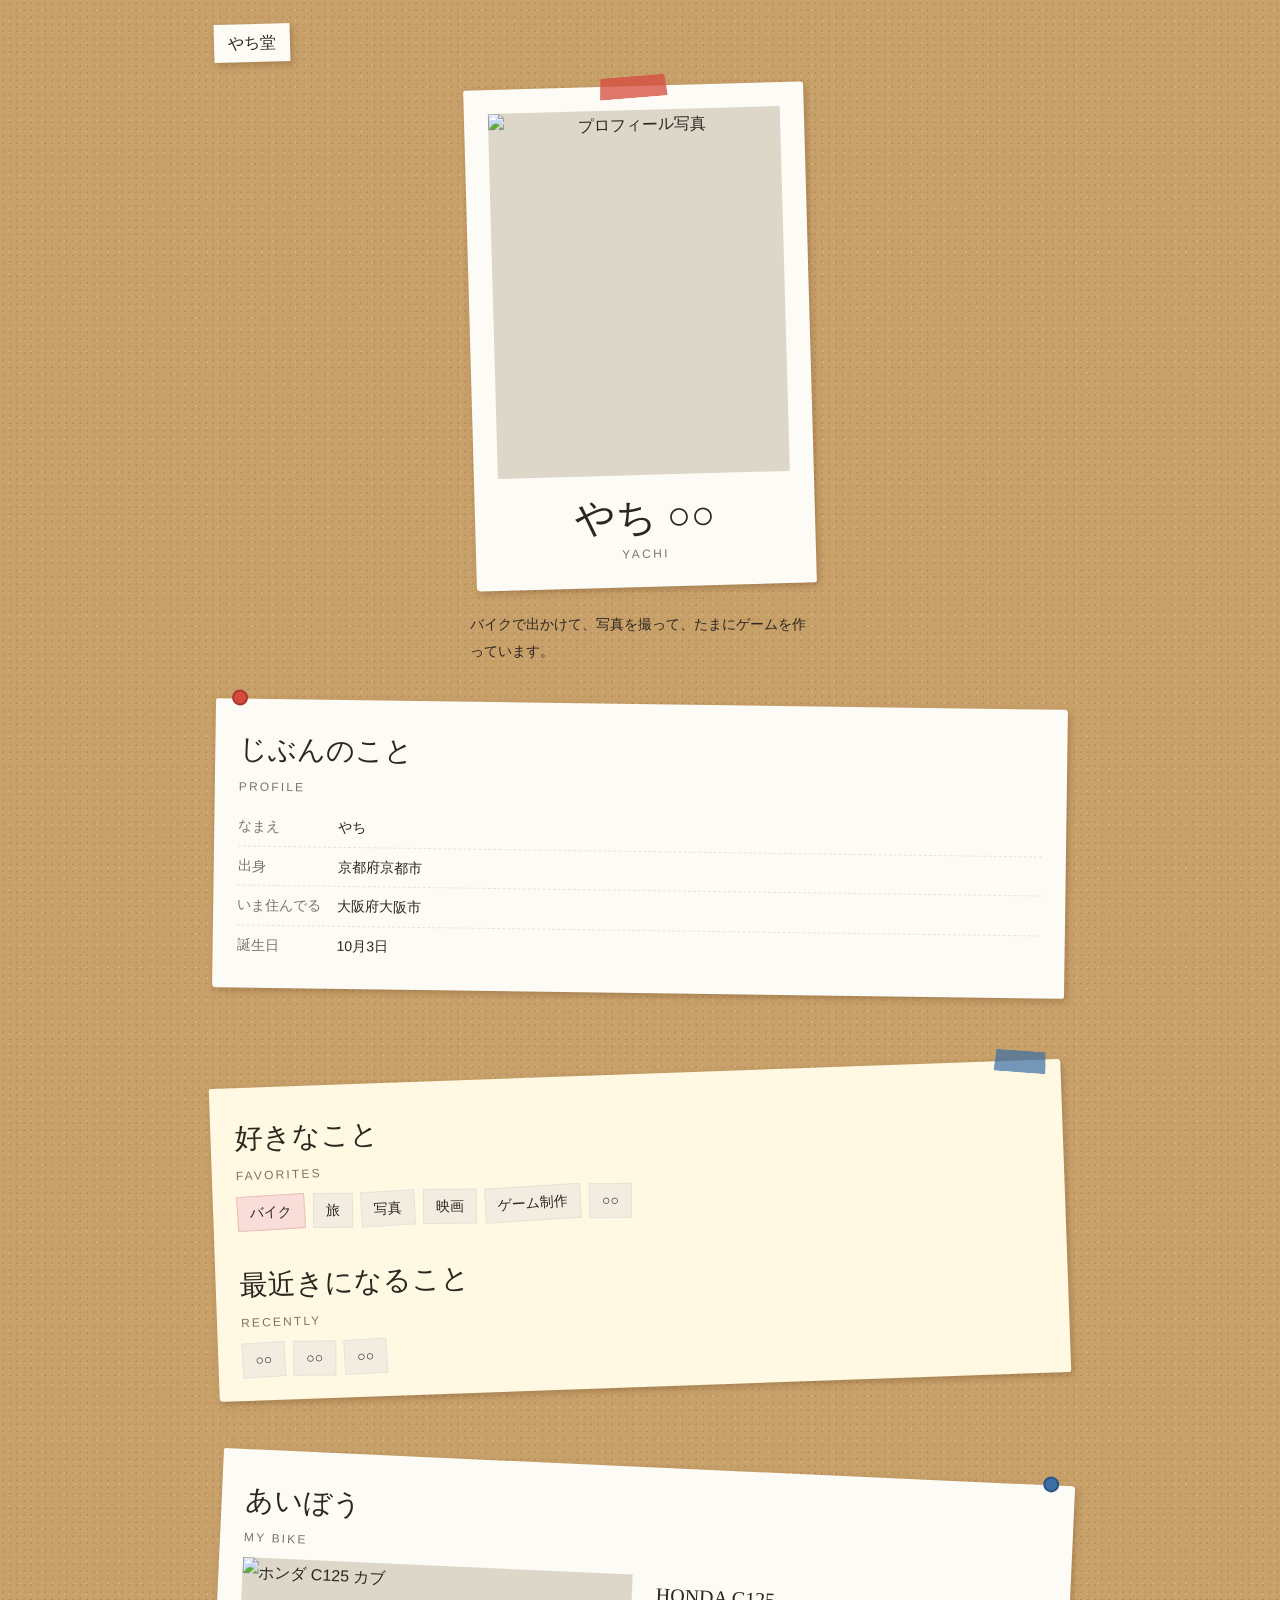
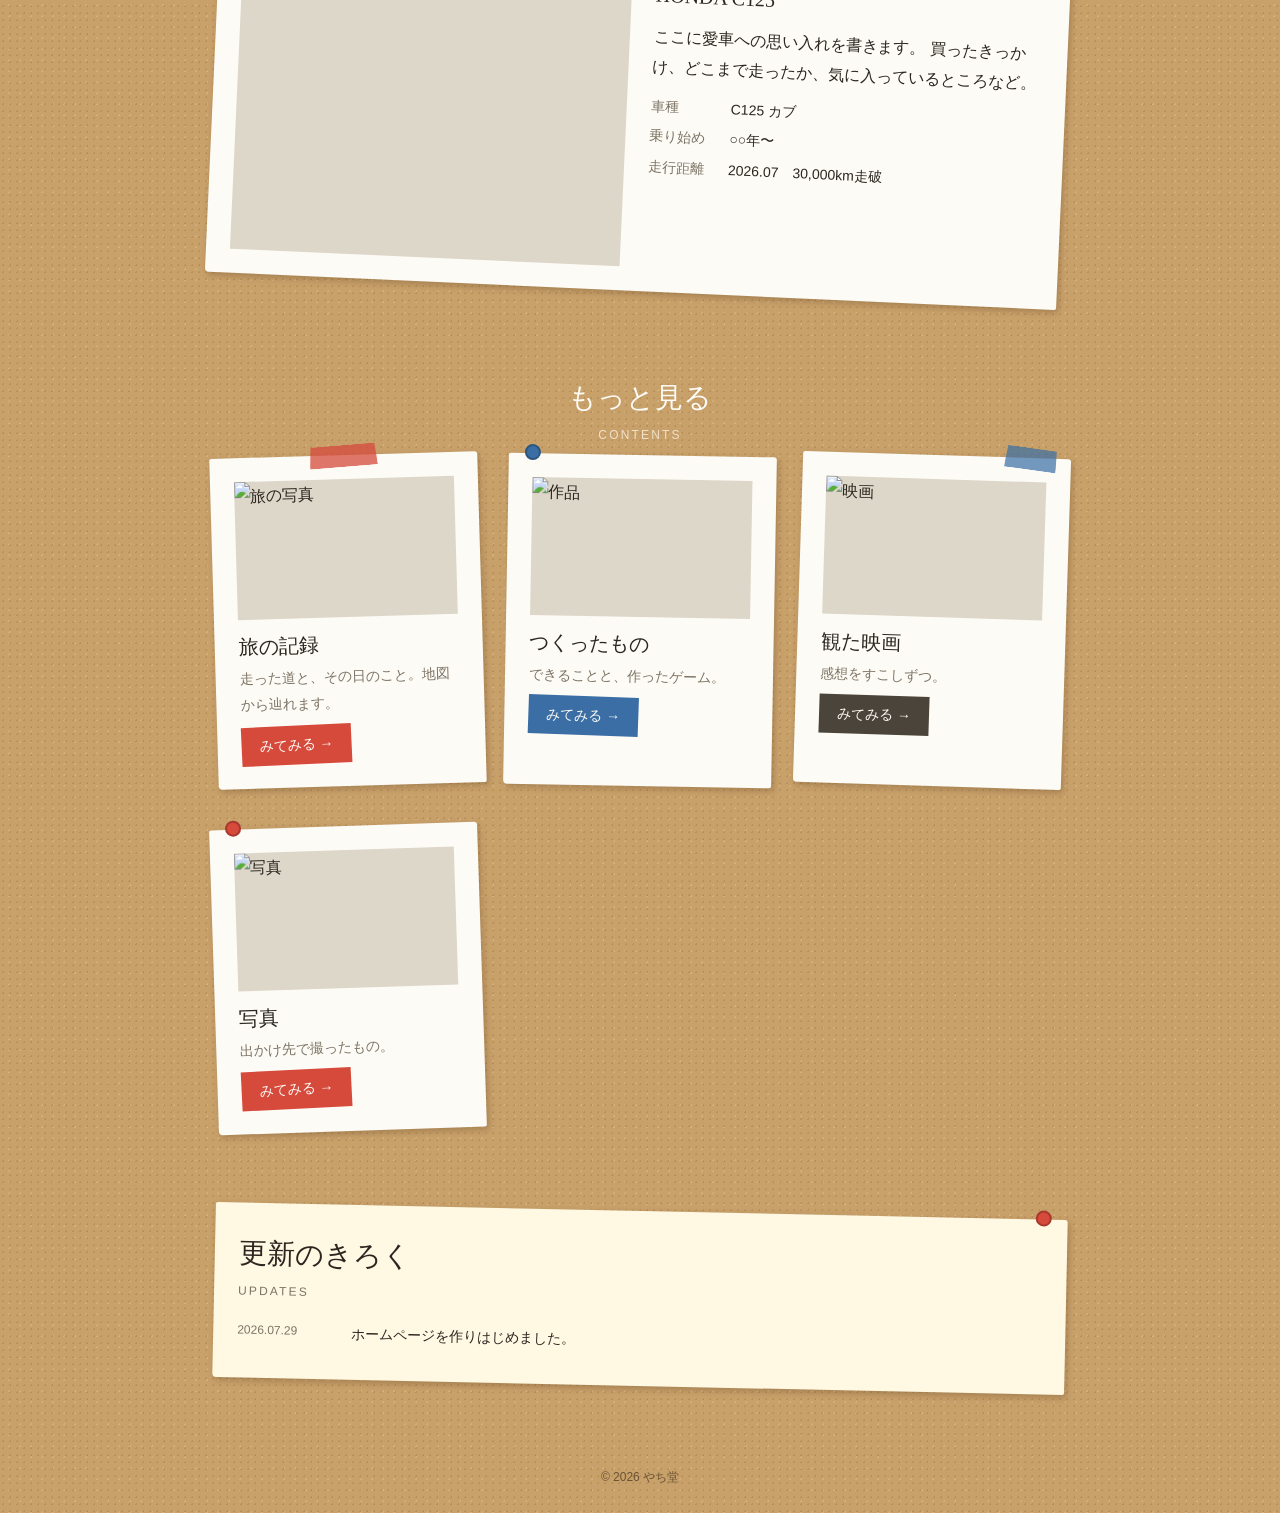
==== index.html @ 6d3509dc "情報修正" ====
<!DOCTYPE html>
<html lang="ja">
<head>
  <meta charset="UTF-8">
  <meta name="viewport" content="width=device-width, initial-scale=1.0">

  <title>自己紹介</title>
  <meta name="description" content="バイクと旅とものづくりの記録です。">

  <!-- ★検索エンジンに載せたくない場合は次の行のコメントを外す -->
  <!-- <meta name="robots" content="noindex"> -->

  <link rel="icon" href="favicon.ico">

  <!-- CSSは必ずこの順番（後のものが優先される） -->
  <link rel="stylesheet" href="css/reset.css">
  <link rel="stylesheet" href="css/common.css">
  <link rel="stylesheet" href="css/index.css">
</head>
<body>

  <!-- ==========================================
       ヘッダー（トップページなので戻るリンクなし）
       ========================================== -->
  <header class="site-header">
    <div class="container site-header__inner">
      <span class="site-header__logo">やち堂</span>
    </div>
  </header>


  <main>

    <!-- ==========================================
         一番上：顔写真と名前
         ========================================== -->
    <section class="hero container">
      <div class="paper paper--tape tilt-l1 hero__card">
        <img
          class="hero__photo"
          src="img/profile/profile.jpg"
          alt="プロフィール写真">

        <h1 class="hero__name">
          やち ○○
          <span class="hero__name-en">YACHI</span>
        </h1>
      </div>

      <p class="hero__catch">
        バイクで出かけて、写真を撮って、たまにゲームを作っています。
      </p>
    </section>


    <!-- ==========================================
         基本情報
         ========================================== -->
    <section class="section container">
      <div class="paper paper--pin tilt-r1 fade-in">
        <h2 class="heading">
          じぶんのこと
          <span class="heading__en">PROFILE</span>
        </h2>

        <dl class="profile-list">
          <div class="profile-list__item">
            <dt class="profile-list__label">なまえ</dt>
            <dd class="profile-list__value">やち</dd>
          </div>
          <div class="profile-list__item">
            <dt class="profile-list__label">出身</dt>
            <dd class="profile-list__value">京都府京都市</dd>
          </div>
          <div class="profile-list__item">
            <dt class="profile-list__label">いま住んでる</dt>
            <dd class="profile-list__value">大阪府大阪市</dd>
          </div>
          <div class="profile-list__item">
            <dt class="profile-list__label">誕生日</dt>
            <dd class="profile-list__value">10月3日</dd>
          </div>
        </dl>
      </div>
    </section>


    <!-- ==========================================
         好きなこと / 最近興味があること
         ========================================== -->
    <section class="section container">
      <div class="paper paper--note paper--tape paper--tape-blue paper--tape-right tilt-l2 fade-in">
        <h2 class="heading">
          好きなこと
          <span class="heading__en">FAVORITES</span>
        </h2>

        <!-- class="tag--pick" を付けると赤いふせんになります -->
        <ul class="tag-list">
          <li class="tag tag--pick">バイク</li>
          <li class="tag">旅</li>
          <li class="tag">写真</li>
          <li class="tag">映画</li>
          <li class="tag">ゲーム制作</li>
          <li class="tag">○○</li>
        </ul>

        <h2 class="heading" style="margin-top: 28px;">
          最近きになること
          <span class="heading__en">RECENTLY</span>
        </h2>

        <ul class="tag-list">
          <li class="tag">○○</li>
          <li class="tag">○○</li>
          <li class="tag">○○</li>
        </ul>
      </div>
    </section>


    <!-- ==========================================
         愛車紹介
         ========================================== -->
    <section class="section container">
      <div class="paper paper--pin paper--pin-blue paper--pin-right tilt-r2 fade-in">
        <h2 class="heading">
          あいぼう
          <span class="heading__en">MY BIKE</span>
        </h2>

        <div class="bike">
          <img
            class="bike__photo"
            src="img/bike/c125.jpg"
            alt="ホンダ C125 カブ"
            loading="lazy">

          <div class="bike__info">
            <h3 class="subheading">HONDA C125</h3>

            <p>
              ここに愛車への思い入れを書きます。
              買ったきっかけ、どこまで走ったか、気に入っているところなど。
            </p>

            <dl class="bike__spec">
              <div class="bike__spec-item">
                <dt class="bike__spec-label">車種</dt>
                <dd>C125 カブ</dd>
              </div>
              <div class="bike__spec-item">
                <dt class="bike__spec-label">乗り始め</dt>
                <dd>○○年〜</dd>
              </div>
              <div class="bike__spec-item">
                <dt class="bike__spec-label">走行距離</dt>
                <dd>2026.07　30,000km走破</dd>
              </div>
            </dl>
          </div>
        </div>
      </div>
    </section>


    <!-- ==========================================
         各ページへの入口
         ========================================== -->
    <section class="section container">
      <h2 class="heading" style="color: #fdfbf5; text-align: center;">
        もっと見る
        <span class="heading__en" style="color: #f0e0c8;">CONTENTS</span>
      </h2>

      <ul class="menu-list">

        <li class="paper paper--tape tilt-l1 fade-in">
          <img class="menu-card__photo" src="img/travel/travel-thumb.jpg" alt="旅の写真" loading="lazy">
          <h3 class="menu-card__title">旅の記録</h3>
          <p class="menu-card__text">走った道と、その日のこと。地図から辿れます。</p>
          <a class="btn" href="travel.html">みてみる →</a>
        </li>

        <li class="paper paper--pin paper--pin-blue tilt-r1 fade-in">
          <img class="menu-card__photo" src="img/works/works-thumb.jpg" alt="作品" loading="lazy">
          <h3 class="menu-card__title">つくったもの</h3>
          <p class="menu-card__text">できることと、作ったゲーム。</p>
          <a class="btn btn--blue" href="works.html">みてみる →</a>
        </li>

        <li class="paper paper--tape paper--tape-blue paper--tape-right tilt-r2 fade-in">
          <img class="menu-card__photo" src="img/movies/movies-thumb.jpg" alt="映画" loading="lazy">
          <h3 class="menu-card__title">観た映画</h3>
          <p class="menu-card__text">感想をすこしずつ。</p>
          <a class="btn btn--dark" href="movies.html">みてみる →</a>
        </li>

        <li class="paper paper--pin tilt-l2 fade-in">
          <img class="menu-card__photo" src="img/gallery/gallery-thumb.jpg" alt="写真" loading="lazy">
          <h3 class="menu-card__title">写真</h3>
          <p class="menu-card__text">出かけ先で撮ったもの。</p>
          <a class="btn" href="gallery.html">みてみる →</a>
        </li>

      </ul>
    </section>


    <!-- ==========================================
         更新履歴
         ========================================== -->
    <section class="section container">
      <div class="paper paper--note paper--pin paper--pin-right tilt-r1 fade-in">
        <h2 class="heading">
          更新のきろく
          <span class="heading__en">UPDATES</span>
        </h2>

        <!-- 新しいものを上に追加していきます -->
        <ul class="news-list">
          <li class="news-list__item">
            <time class="news-list__date" datetime="2026-07-29">2026.07.29</time>
            <span class="news-list__text">ホームページを作りはじめました。</span>
          </li>
        </ul>
      </div>
    </section>

  </main>


  <footer class="site-footer">
    <div class="container">
      <p>&copy; 2026 やち堂</p>
    </div>
  </footer>


  <!-- JSは body の一番下で読み込む -->
  <script src="js/common.js"></script>
  <script src="js/index.js"></script>
</body>
</html>
---- css/common.css ----
/* ========================================
   common.css
   全ページ共通のスタイル。

   デザインの考え方：
   「コルクボードに、雑誌の切り抜きや写真を
     マスキングテープと画鋲で留めた」見た目。

   ・背景 = コルクボード（画像は使わずCSSだけで作る）
   ・中身 = 紙（.paper）を少し傾けて貼る
   ・留め具 = テープ（.paper--tape）／画鋲（.paper--pin）

   ★モバイルファースト
     まずスマホの見た目を書き、末尾の @media で広い画面を上書きする。
   ======================================== */


/* ========================================
   1. CSS変数（ここを変えるとサイト全体が変わる）
   ======================================== */
:root {
  /* --- コルクボード --- */
  --cork-base: #c8a06a;      /* コルクの地の色 */
  --cork-dot-a: #b98f57;     /* コルクの粒（濃い） */
  --cork-dot-b: #d4b07d;     /* コルクの粒（薄い） */

  /* --- 紙 --- */
  --paper: #fdfbf5;          /* 白い紙 */
  --paper-note: #fff8e2;     /* メモ用紙（うっすら黄色） */
  --paper-edge: #e8e3d6;     /* 紙のふち */

  /* --- 文字 --- */
  --text: #2b2620;           /* 本文 */
  --text-sub: #7d7466;       /* 補足・キャプション */

  /* --- バイクカラー（テープと画鋲に使う） --- */
  --red: #d64a3c;
  --red-dark: #a8382c;
  --blue: #3a6ea5;
  --blue-dark: #2c5580;

  /* --- 余白 --- */
  --space-xs: 8px;
  --space-sm: 16px;
  --space-md: 24px;
  --space-lg: 40px;
  --space-xl: 64px;

  /* --- 文字サイズ --- */
  --font-xs: 0.75rem;    /* 12px */
  --font-sm: 0.875rem;   /* 14px */
  --font-base: 1rem;     /* 16px */
  --font-lg: 1.25rem;    /* 20px */
  --font-xl: 1.5rem;     /* 24px */
  --font-2xl: 2rem;      /* 32px */

  /* --- その他 --- */
  --content-width: 900px;
  /* 紙が浮いて見える影 */
  --paper-shadow: 2px 3px 6px rgba(80, 50, 20, 0.28);
  --paper-shadow-lift: 3px 6px 12px rgba(80, 50, 20, 0.34);

  /* 見出しなどに使う明朝体 */
  --font-serif: "Hiragino Mincho ProN", "Yu Mincho", "YuMincho",
                "MS PMincho", serif;
  /* 本文に使うゴシック体 */
  --font-sans: "Hiragino Sans", "Hiragino Kaku Gothic ProN",
               "Yu Gothic", "Meiryo", sans-serif;
}


/* ========================================
   2. コルクボードの背景
   ・radial-gradient（円形のグラデーション）で小さな点を作り、
     background-size でタイル状に繰り返してコルクの粒を表現する
   ・2種類の点をずらして重ねると、規則的すぎない質感になる
   ======================================== */
body {
  background-color: var(--cork-base);
  background-image:
    radial-gradient(var(--cork-dot-a) 1px, transparent 1px),
    radial-gradient(var(--cork-dot-b) 1px, transparent 1px);
  background-size: 7px 7px, 11px 11px;
  background-position: 0 0, 4px 5px;

  color: var(--text);
  font-family: var(--font-sans);
  font-size: var(--font-base);
  line-height: 1.9;
  /* 紙を傾けたときに横スクロールが出ないようにする */
  overflow-x: hidden;
}


/* ========================================
   3. レイアウトの箱
   ======================================== */
.container {
  width: 100%;
  max-width: var(--content-width);
  margin-inline: auto;
  padding-inline: var(--space-sm);
}

.section {
  padding-block: var(--space-md);
}


/* ========================================
   4. 紙（.paper）
   このサイトの中身はすべてこの「紙」の上に乗る
   ======================================== */
.paper {
  position: relative;              /* テープや画鋲を配置する基準になる */
  background-color: var(--paper);
  padding: var(--space-md) var(--space-sm) var(--space-sm);
  box-shadow: var(--paper-shadow);
  /* 角を少しだけ不揃いにして、手で切った紙らしさを出す */
  border-radius: 2px 3px 2px 4px;
}

/* メモ用紙（うっすら黄色い紙） */
.paper--note {
  background-color: var(--paper-note);
}

/* --- 傾き ---
   .paper に一緒に付けて使う。
   全部同じ角度だとわざとらしいので数種類用意する */
.tilt-l1 { transform: rotate(-1.2deg); }
.tilt-l2 { transform: rotate(-2.2deg); }
.tilt-r1 { transform: rotate(1.2deg); }
.tilt-r2 { transform: rotate(2deg); }


/* ========================================
   5. 留め具：マスキングテープ
   紙の上端に貼りつく半透明のテープ。
   .paper--tape を付けると出る。
   ======================================== */
.paper--tape::before {
  content: "";
  position: absolute;
  top: -10px;
  left: 50%;
  margin-left: -34px;              /* 幅の半分だけ左にずらして中央に置く */
  width: 68px;
  height: 22px;
  background-color: rgba(214, 74, 60, 0.75);   /* 赤いテープ */
  transform: rotate(-3deg);
  /* テープの端をギザギザに見せる（左右を少し削る） */
  clip-path: polygon(3% 0, 97% 0, 100% 100%, 0 100%);
}

/* 青いテープにしたいとき */
.paper--tape-blue::before {
  background-color: rgba(58, 110, 165, 0.7);
}

/* テープを右上に寄せたいとき */
.paper--tape-right::before {
  left: auto;
  right: 14px;
  margin-left: 0;
  width: 52px;
  transform: rotate(6deg);
}


/* ========================================
   6. 留め具：画鋲
   ======================================== */
.paper--pin::before {
  content: "";
  position: absolute;
  top: -9px;
  left: 16px;
  width: 16px;
  height: 16px;
  border-radius: 50%;
  background-color: var(--red);
  border: 2px solid var(--red-dark);
}

/* 青い画鋲 */
.paper--pin-blue::before {
  background-color: var(--blue);
  border-color: var(--blue-dark);
}

/* 画鋲を右に寄せたいとき */
.paper--pin-right::before {
  left: auto;
  right: 16px;
}


/* ========================================
   7. 見出し
   ======================================== */
.heading {
  font-family: var(--font-serif);
  font-size: var(--font-xl);
  margin-bottom: var(--space-xs);
}

.heading__en {
  display: block;
  font-family: var(--font-sans);
  font-size: var(--font-xs);
  letter-spacing: 0.18em;
  color: var(--text-sub);
}

/* 紙の中の小見出し */
.subheading {
  font-family: var(--font-serif);
  font-size: var(--font-lg);
  margin-bottom: var(--space-xs);
}


/* ========================================
   8. ボタン（テープを貼ったようなラベル）
   ======================================== */
.btn {
  display: inline-block;
  padding: 6px 18px;
  background-color: var(--red);
  color: var(--paper);
  font-size: var(--font-sm);
  transform: rotate(-1deg);
  transition: transform 0.15s, background-color 0.15s;
  min-height: 34px;
}

.btn:hover {
  transform: rotate(-1deg) scale(1.04);
}

.btn--blue {
  background-color: var(--blue);
  transform: rotate(1deg);
}

.btn--blue:hover {
  transform: rotate(1deg) scale(1.04);
}

.btn--dark {
  background-color: #4a443a;
  transform: none;
}

.btn--dark:hover {
  transform: scale(1.04);
}


/* ========================================
   9. ヘッダー / フッター
   ======================================== */
.site-header {
  padding-block: var(--space-md) var(--space-xs);
}

.site-header__inner {
  display: flex;
  align-items: center;
  justify-content: space-between;
  gap: var(--space-sm);
}

/* サイト名は小さな紙片に印刷されている風にする */
.site-header__logo {
  display: inline-block;
  background-color: var(--paper);
  padding: 4px 14px;
  font-family: var(--font-serif);
  font-size: var(--font-base);
  box-shadow: var(--paper-shadow);
  transform: rotate(-1.5deg);
}

.site-header__back {
  display: inline-block;
  background-color: var(--paper-note);
  padding: 4px 12px;
  font-size: var(--font-xs);
  box-shadow: var(--paper-shadow);
  transform: rotate(1deg);
}

.site-footer {
  padding-block: var(--space-lg) var(--space-md);
  text-align: center;
  font-size: var(--font-xs);
  /* コルクの上に直接書く文字なので、少し明るくして読みやすくする */
  color: #6b5232;
}


/* ========================================
   10. 写真（チェキ／ポラロイド風）
   白いフチをつけて、下に手書き風のキャプションを置く
   ======================================== */
.photo {
  display: block;
  background-color: var(--paper);
  padding: 8px 8px 6px;
  box-shadow: var(--paper-shadow);
  transition: transform 0.2s, box-shadow 0.2s;
}

.photo__img {
  width: 100%;
  aspect-ratio: 4 / 3;
  object-fit: cover;               /* 縦横比を保ったまま枠に収める */
  background-color: #ddd7c9;       /* 画像がまだ無いときの下地 */
}

.photo__caption {
  font-family: var(--font-serif);
  font-size: var(--font-xs);
  color: #4a443a;
  text-align: center;
  margin-top: 6px;
}

/* リンクになっている写真は、触ると少し持ち上がる */
a.photo:hover {
  transform: scale(1.03) rotate(0.5deg);
  box-shadow: var(--paper-shadow-lift);
}


/* ========================================
   11. スクロールでふわっと表示（common.js と連動）
   ======================================== */
.fade-in {
  opacity: 0;
  transition: opacity 0.6s ease;
}

.fade-in.is-visible {
  opacity: 1;
}

/* 「動きが苦手」設定の人にはアニメーションを見せない */
@media (prefers-reduced-motion: reduce) {
  html { scroll-behavior: auto; }
  .fade-in { opacity: 1; transition: none; }
  .photo, .btn { transition: none; }
}


/* ========================================
   12. タブレット以上（768px〜）
   ======================================== */
@media (min-width: 768px) {
  :root {
    --font-xl: 1.75rem;
    --font-2xl: 2.5rem;
  }

  .container {
    padding-inline: var(--space-md);
  }

  .section {
    padding-block: var(--space-lg);
  }

  .paper {
    padding: var(--space-md);
  }
}
---- css/index.css ----
/* ========================================
   index.css
   トップページ専用のスタイル。
   common.css の後に読み込むこと。
   ======================================== */


/* ========================================
   1. 一番上：名前と顔写真
   ======================================== */
.hero {
  padding-top: var(--space-sm);
}

/* 顔写真を貼った紙 */
.hero__card {
  max-width: 340px;
  margin-inline: auto;
  text-align: center;
}

.hero__photo {
  width: 100%;
  aspect-ratio: 4 / 5;
  object-fit: cover;
  background-color: #ddd7c9;
}

.hero__name {
  font-family: var(--font-serif);
  font-size: var(--font-2xl);
  line-height: 1.3;
  margin-top: var(--space-sm);
}

.hero__name-en {
  display: block;
  font-family: var(--font-sans);
  font-size: var(--font-xs);
  letter-spacing: 0.2em;
  color: var(--text-sub);
  margin-top: 4px;
}

/* 名前の下の一言 */
.hero__catch {
  max-width: 340px;
  margin: var(--space-md) auto 0;
  font-size: var(--font-sm);
}


/* ========================================
   2. 基本情報（名前・出身・居住地・誕生日）
   ======================================== */
.profile-list__item {
  display: flex;
  gap: var(--space-sm);
  padding-block: 6px;
  /* 方眼紙のような薄い区切り線 */
  border-bottom: 1px dashed var(--paper-edge);
}

.profile-list__item:last-child {
  border-bottom: none;
}

.profile-list__label {
  flex: 0 0 84px;
  font-size: var(--font-sm);
  color: var(--text-sub);
}

.profile-list__value {
  font-size: var(--font-sm);
}


/* ========================================
   3. 好きなこと / 最近興味があること
   ふせんを並べたような見た目にする
   ======================================== */
.tag-list {
  display: flex;
  flex-wrap: wrap;                 /* 入りきらなければ折り返す */
  gap: var(--space-xs);
  margin-top: var(--space-xs);
}

.tag {
  display: inline-block;
  padding: 3px 12px;
  font-size: var(--font-sm);
  background-color: #f2ede0;
  border: 1px solid var(--paper-edge);
}

/* 1つおきに少し傾けて、手で貼った感じを出す */
.tag:nth-child(odd)  { transform: rotate(-1.5deg); }
.tag:nth-child(even) { transform: rotate(1.5deg); }

/* 特に推しの項目（赤いふせん） */
.tag--pick {
  background-color: #f8ddd8;
  border-color: #eabfb8;
}


/* ========================================
   4. 愛車紹介
   ======================================== */
.bike {
  display: grid;
  grid-template-columns: 1fr;      /* スマホは縦積み */
  gap: var(--space-sm);
}

.bike__photo {
  width: 100%;
  aspect-ratio: 4 / 3;
  object-fit: cover;
  background-color: #ddd7c9;
}

.bike__spec {
  margin-top: var(--space-xs);
}

.bike__spec-item {
  display: flex;
  gap: var(--space-xs);
  font-size: var(--font-sm);
  padding-block: 2px;
}

.bike__spec-label {
  flex: 0 0 72px;
  color: var(--text-sub);
}


/* ========================================
   5. 各ページへの入口
   ======================================== */
.menu-list {
  display: grid;
  grid-template-columns: 1fr;
  gap: var(--space-lg);            /* 紙が重ならないよう広めにとる */
}

.menu-card__photo {
  width: 100%;
  aspect-ratio: 16 / 10;
  object-fit: cover;
  background-color: #ddd7c9;
}

.menu-card__title {
  font-family: var(--font-serif);
  font-size: var(--font-lg);
  margin-top: var(--space-xs);
}

.menu-card__text {
  font-size: var(--font-sm);
  color: var(--text-sub);
  margin-bottom: var(--space-xs);
}


/* ========================================
   6. 更新履歴
   ======================================== */
.news-list__item {
  display: flex;
  flex-direction: column;          /* スマホは日付の下に内容 */
  gap: 0;
  padding-block: 8px;
  border-bottom: 1px dashed var(--paper-edge);
}

.news-list__item:last-child {
  border-bottom: none;
}

.news-list__date {
  font-size: var(--font-xs);
  color: var(--text-sub);
}

.news-list__text {
  font-size: var(--font-sm);
}


/* ========================================
   7. タブレット以上（768px〜）
   ======================================== */
@media (min-width: 768px) {

  /* 愛車は写真と説明を横並びに */
  .bike {
    grid-template-columns: 1fr 1fr;
    gap: var(--space-md);
    align-items: start;
  }

  /* 入口カードは2列 */
  .menu-list {
    grid-template-columns: repeat(2, 1fr);
    gap: var(--space-lg) var(--space-md);
  }

  /* 更新履歴は日付と内容を横並びに */
  .news-list__item {
    flex-direction: row;
    gap: var(--space-md);
  }

  .news-list__date {
    flex: 0 0 90px;
  }
}


/* ========================================
   8. PC（1024px〜）
   ======================================== */
@media (min-width: 1024px) {
  /* 入口カードは3列 */
  .menu-list {
    grid-template-columns: repeat(3, 1fr);
  }
}
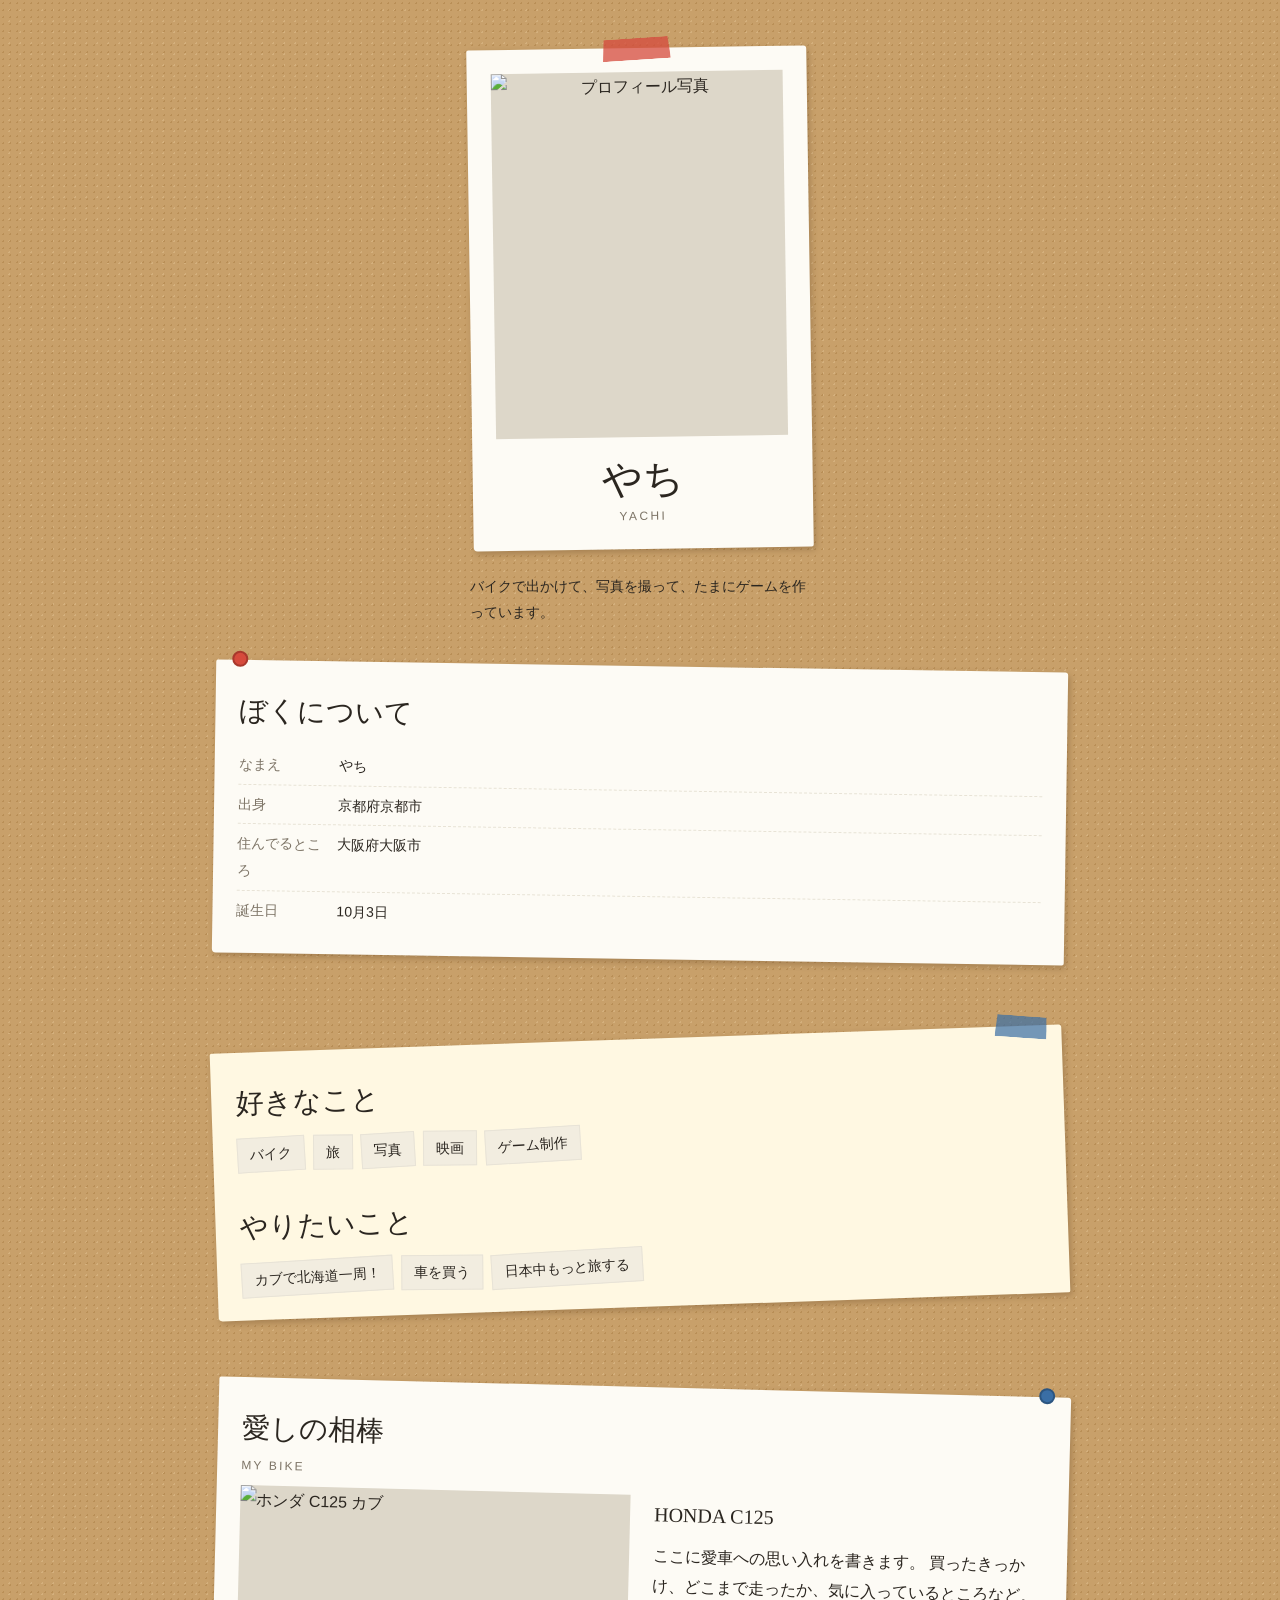
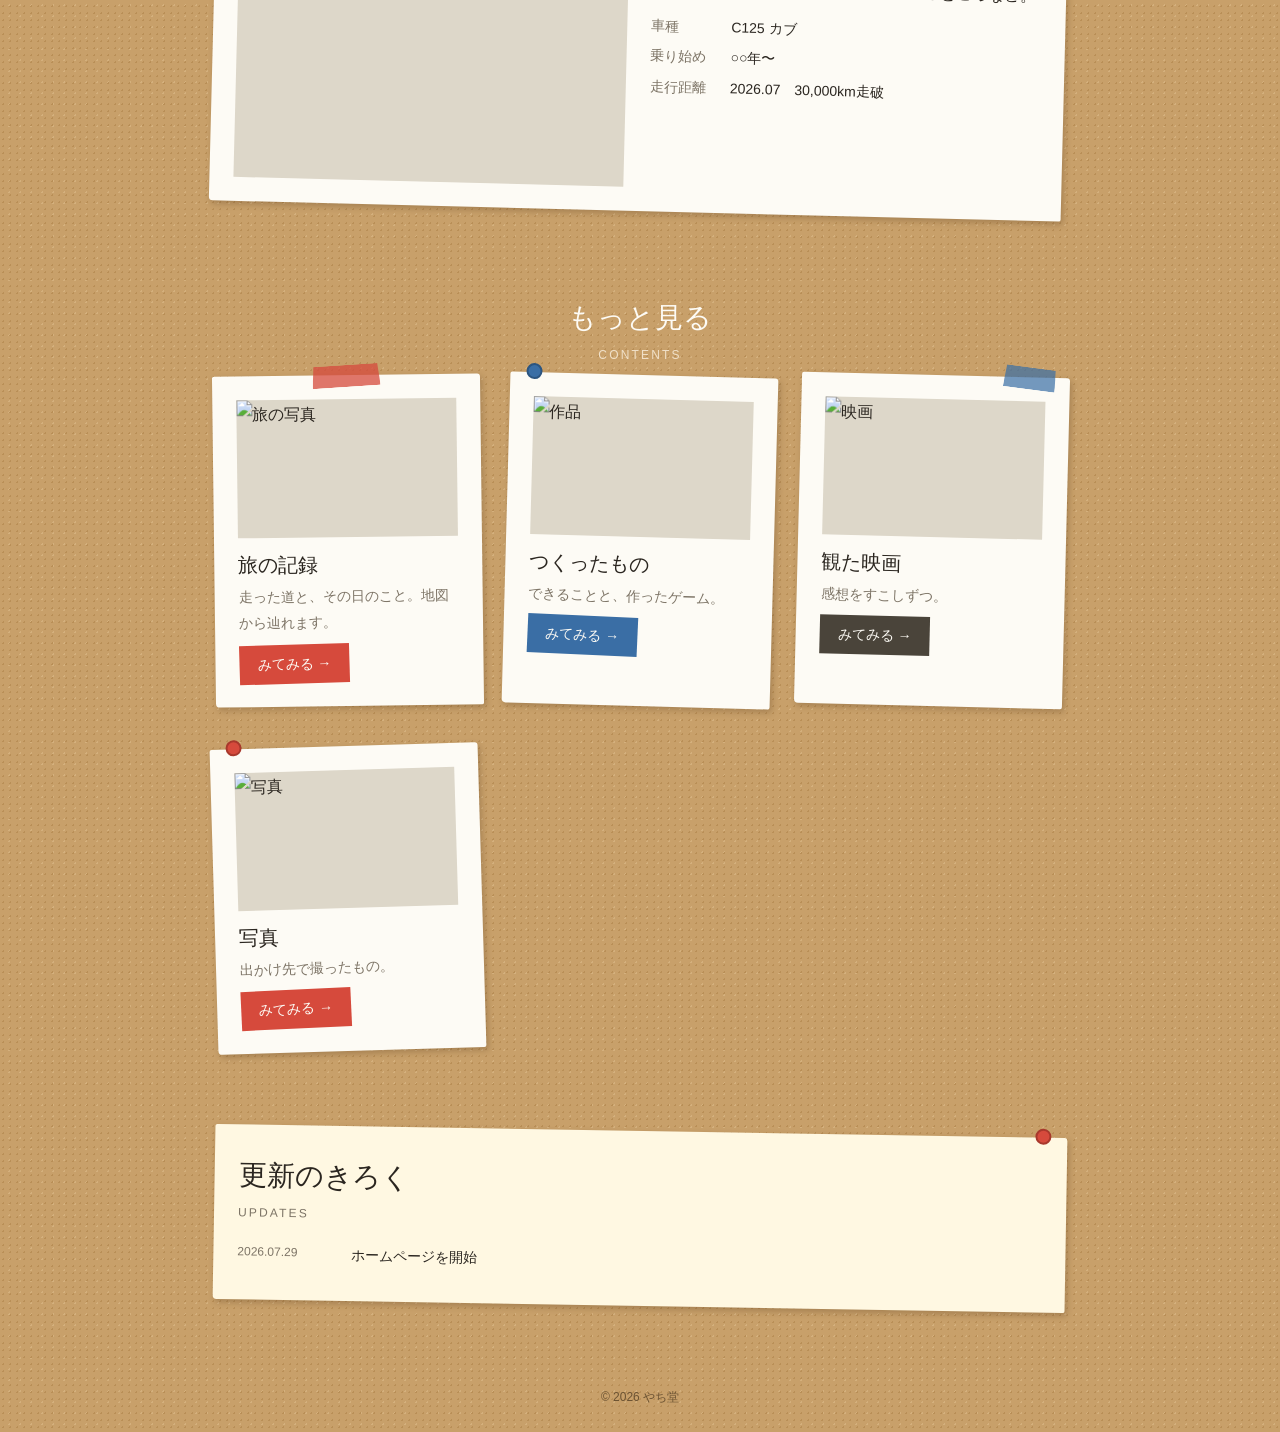
==== commit be861438: "文言変更、カブメイン写真追加" ====
--- a/index.html
+++ b/index.html
@@ -23,9 +23,6 @@
        ヘッダー（トップページなので戻るリンクなし）
        ========================================== -->
   <header class="site-header">
-    <div class="container site-header__inner">
-      <span class="site-header__logo">やち堂</span>
-    </div>
   </header>
 
 
@@ -42,7 +39,7 @@
           alt="プロフィール写真">
 
         <h1 class="hero__name">
-          やち ○○
+          やち
           <span class="hero__name-en">YACHI</span>
         </h1>
       </div>
@@ -59,8 +56,7 @@
     <section class="section container">
       <div class="paper paper--pin tilt-r1 fade-in">
         <h2 class="heading">
-          じぶんのこと
-          <span class="heading__en">PROFILE</span>
+          ぼくについて
         </h2>
 
         <dl class="profile-list">
@@ -73,7 +69,7 @@
             <dd class="profile-list__value">京都府京都市</dd>
           </div>
           <div class="profile-list__item">
-            <dt class="profile-list__label">いま住んでる</dt>
+            <dt class="profile-list__label">住んでるところ</dt>
             <dd class="profile-list__value">大阪府大阪市</dd>
           </div>
           <div class="profile-list__item">
@@ -92,28 +88,25 @@
       <div class="paper paper--note paper--tape paper--tape-blue paper--tape-right tilt-l2 fade-in">
         <h2 class="heading">
           好きなこと
-          <span class="heading__en">FAVORITES</span>
         </h2>
 
         <!-- class="tag--pick" を付けると赤いふせんになります -->
         <ul class="tag-list">
-          <li class="tag tag--pick">バイク</li>
+          <li class="tag">バイク</li>
           <li class="tag">旅</li>
           <li class="tag">写真</li>
           <li class="tag">映画</li>
           <li class="tag">ゲーム制作</li>
-          <li class="tag">○○</li>
         </ul>
 
         <h2 class="heading" style="margin-top: 28px;">
-          最近きになること
-          <span class="heading__en">RECENTLY</span>
+          やりたいこと
         </h2>
 
         <ul class="tag-list">
-          <li class="tag">○○</li>
-          <li class="tag">○○</li>
-          <li class="tag">○○</li>
+          <li class="tag">カブで北海道一周！</li>
+          <li class="tag">車を買う</li>
+          <li class="tag">日本中もっと旅する</li>
         </ul>
       </div>
     </section>
@@ -125,14 +118,14 @@
     <section class="section container">
       <div class="paper paper--pin paper--pin-blue paper--pin-right tilt-r2 fade-in">
         <h2 class="heading">
-          あいぼう
+          愛しの相棒
           <span class="heading__en">MY BIKE</span>
         </h2>
 
         <div class="bike">
           <img
             class="bike__photo"
-            src="img/bike/c125.jpg"
+            src="img/bike/c125_main.jpg"
             alt="ホンダ C125 カブ"
             loading="lazy">
 
@@ -221,7 +214,7 @@
         <ul class="news-list">
           <li class="news-list__item">
             <time class="news-list__date" datetime="2026-07-29">2026.07.29</time>
-            <span class="news-list__text">ホームページを作りはじめました。</span>
+            <span class="news-list__text">ホームページを開始</span>
           </li>
         </ul>
       </div>
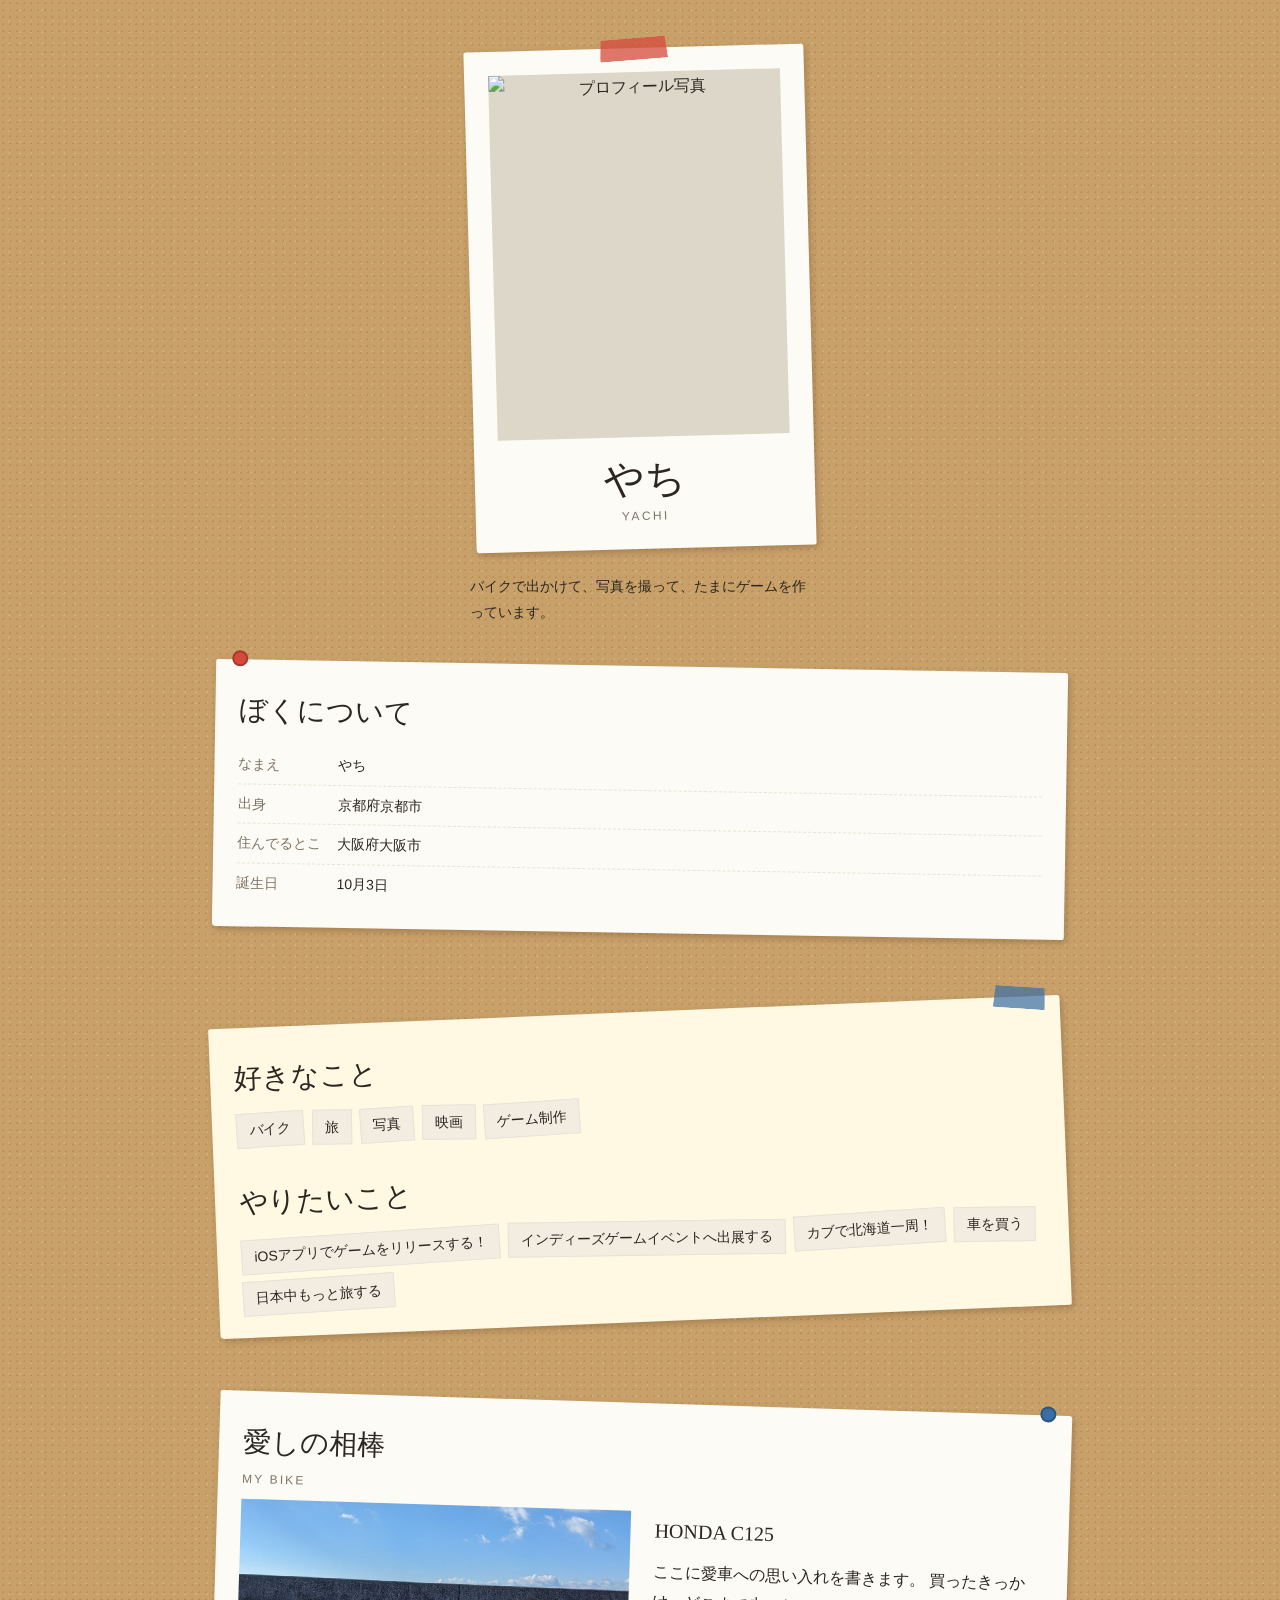
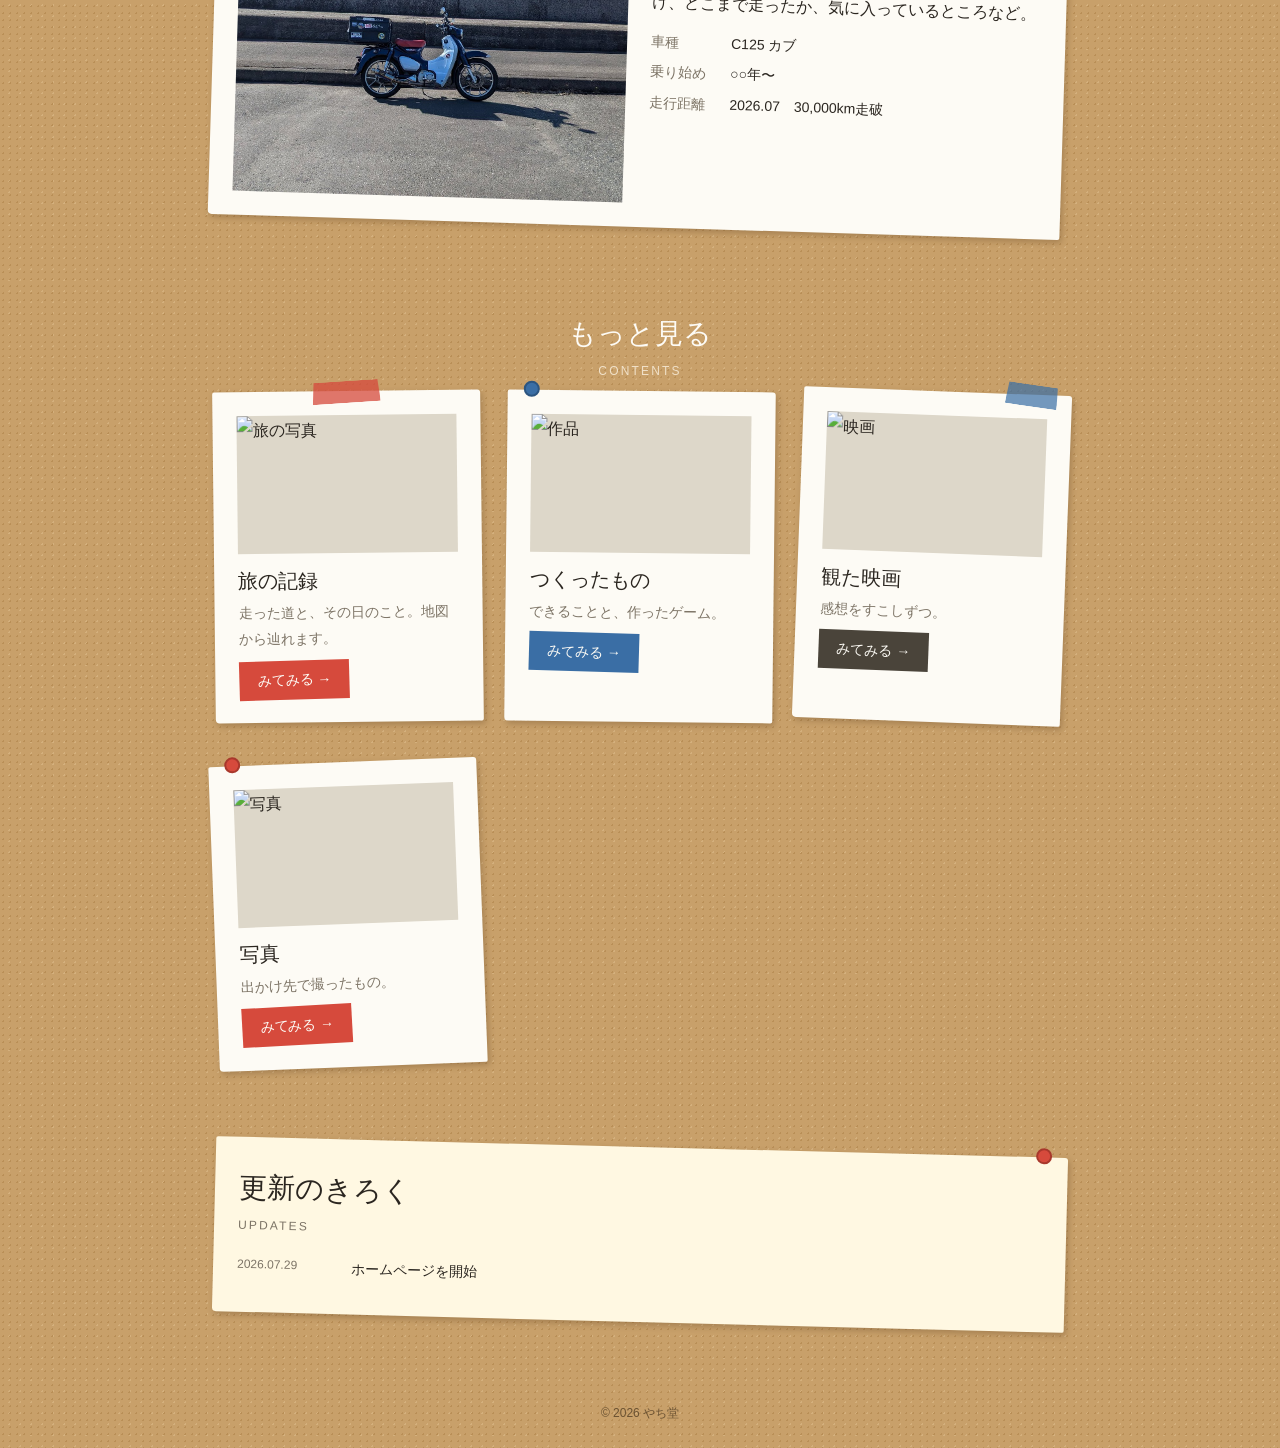
==== commit f4195a6f: "やりたいこと修正" ====
--- a/index.html
+++ b/index.html
@@ -69,7 +69,7 @@
             <dd class="profile-list__value">京都府京都市</dd>
           </div>
           <div class="profile-list__item">
-            <dt class="profile-list__label">住んでるところ</dt>
+            <dt class="profile-list__label">住んでるとこ</dt>
             <dd class="profile-list__value">大阪府大阪市</dd>
           </div>
           <div class="profile-list__item">
@@ -104,6 +104,8 @@
         </h2>
 
         <ul class="tag-list">
+          <li class="tag">iOSアプリでゲームをリリースする！</li>
+          <li class="tag">インディーズゲームイベントへ出展する</li>
           <li class="tag">カブで北海道一周！</li>
           <li class="tag">車を買う</li>
           <li class="tag">日本中もっと旅する</li>
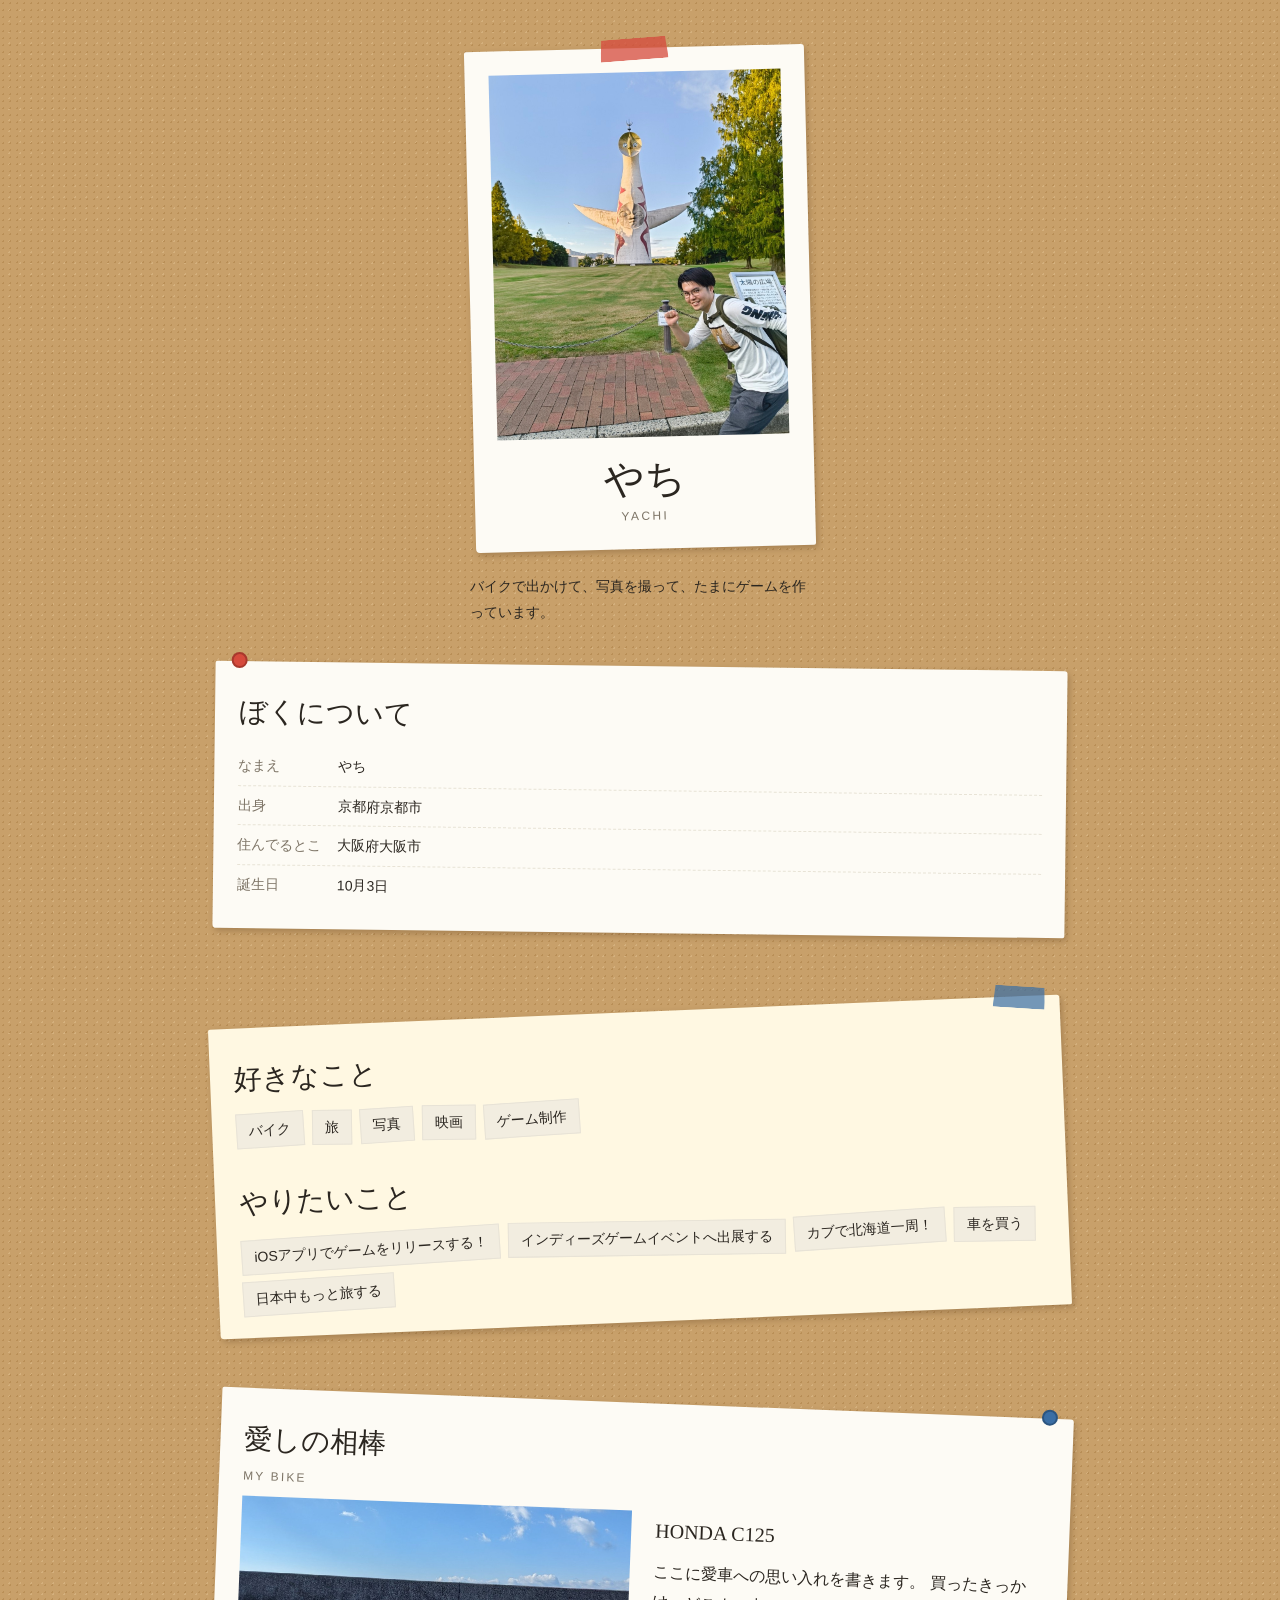
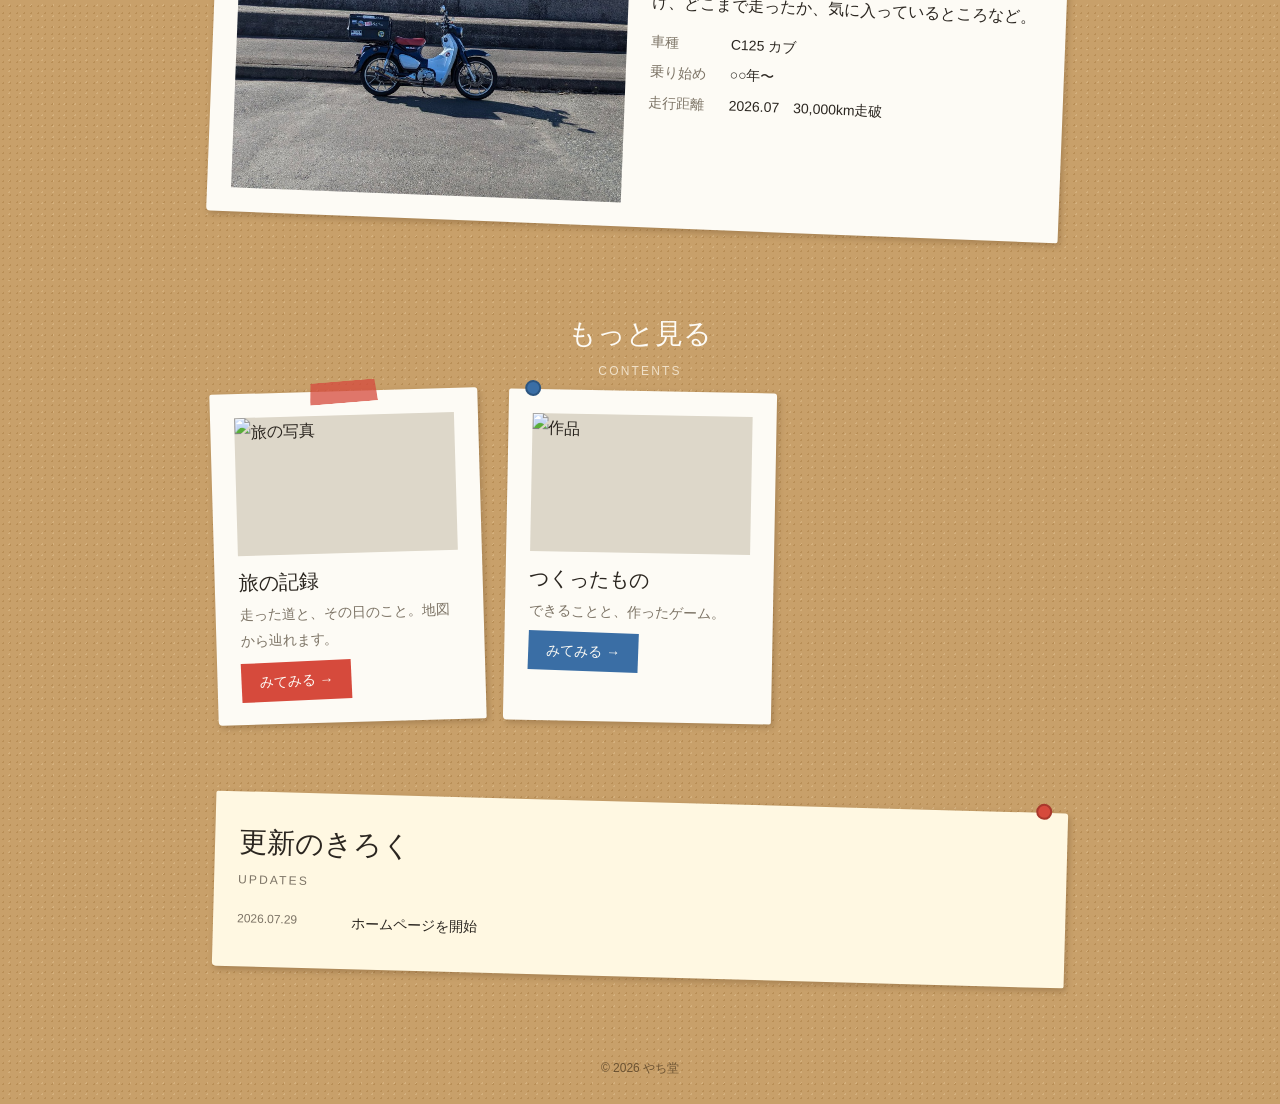
==== commit be855ca8: "画像の追加" ====
--- a/index.html
+++ b/index.html
@@ -35,7 +35,7 @@
       <div class="paper paper--tape tilt-l1 hero__card">
         <img
           class="hero__photo"
-          src="img/profile/profile.jpg"
+          src="img/profile/profile.png"
           alt="プロフィール写真">
 
         <h1 class="hero__name">
@@ -171,33 +171,18 @@
       <ul class="menu-list">
 
         <li class="paper paper--tape tilt-l1 fade-in">
-          <img class="menu-card__photo" src="img/travel/travel-thumb.jpg" alt="旅の写真" loading="lazy">
+          <img class="menu-card__photo" src="img/travel/singapore01.jpg" alt="旅の写真" loading="lazy">
           <h3 class="menu-card__title">旅の記録</h3>
           <p class="menu-card__text">走った道と、その日のこと。地図から辿れます。</p>
           <a class="btn" href="travel.html">みてみる →</a>
         </li>
 
         <li class="paper paper--pin paper--pin-blue tilt-r1 fade-in">
-          <img class="menu-card__photo" src="img/works/works-thumb.jpg" alt="作品" loading="lazy">
+          <img class="menu-card__photo" src="img/works/space_kamakiri.gif" alt="作品" loading="lazy">
           <h3 class="menu-card__title">つくったもの</h3>
           <p class="menu-card__text">できることと、作ったゲーム。</p>
           <a class="btn btn--blue" href="works.html">みてみる →</a>
         </li>
-
-        <li class="paper paper--tape paper--tape-blue paper--tape-right tilt-r2 fade-in">
-          <img class="menu-card__photo" src="img/movies/movies-thumb.jpg" alt="映画" loading="lazy">
-          <h3 class="menu-card__title">観た映画</h3>
-          <p class="menu-card__text">感想をすこしずつ。</p>
-          <a class="btn btn--dark" href="movies.html">みてみる →</a>
-        </li>
-
-        <li class="paper paper--pin tilt-l2 fade-in">
-          <img class="menu-card__photo" src="img/gallery/gallery-thumb.jpg" alt="写真" loading="lazy">
-          <h3 class="menu-card__title">写真</h3>
-          <p class="menu-card__text">出かけ先で撮ったもの。</p>
-          <a class="btn" href="gallery.html">みてみる →</a>
-        </li>
-
       </ul>
     </section>
 
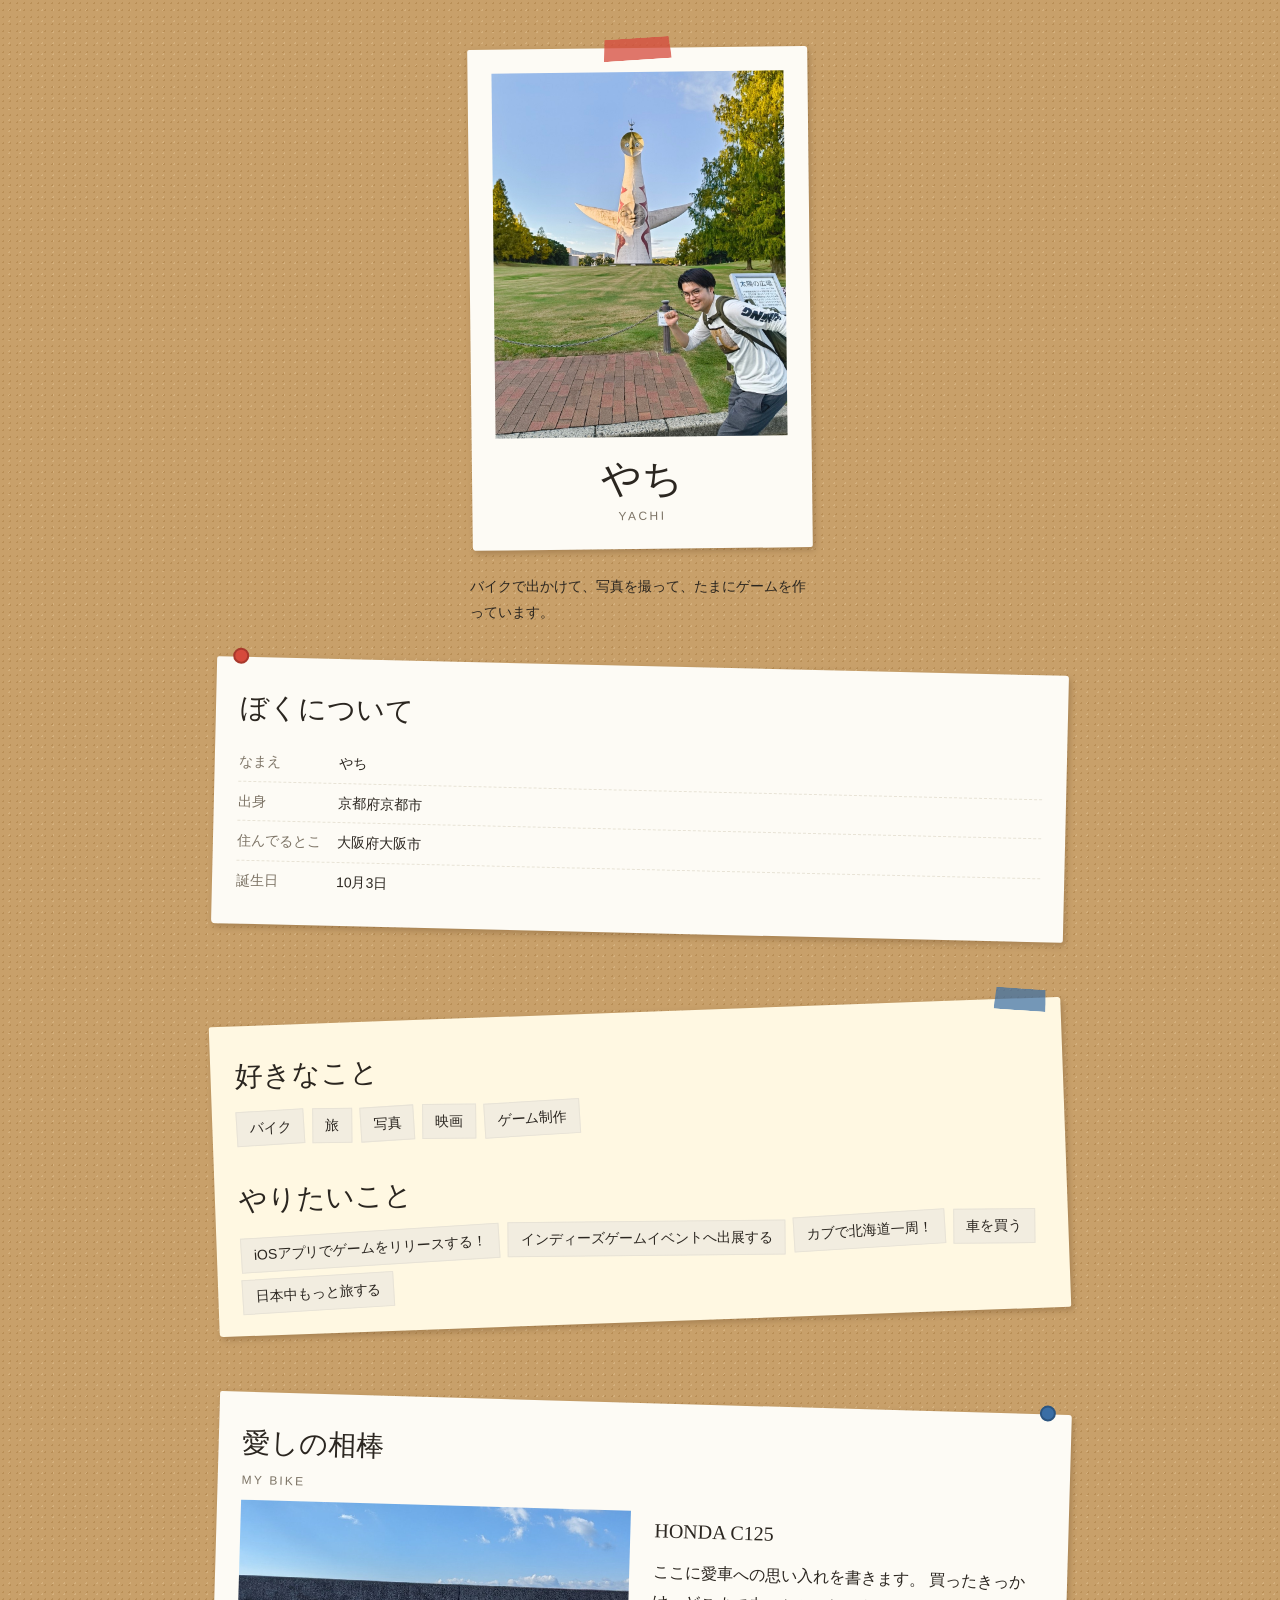
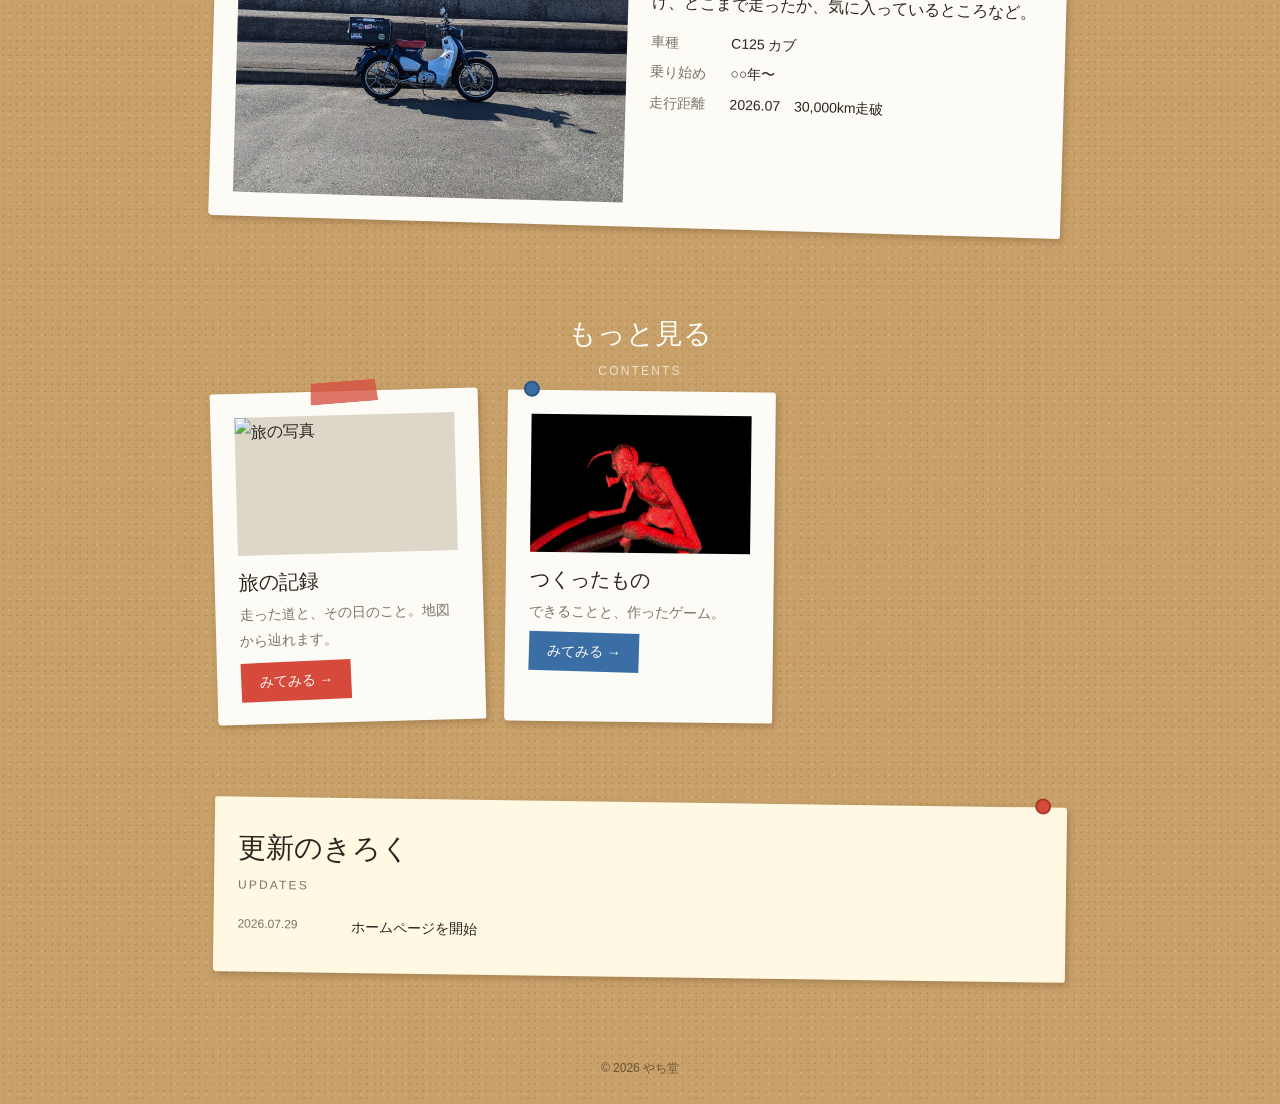
==== commit 3cc53eab: "Update index.html" ====
--- a/index.html
+++ b/index.html
@@ -178,7 +178,7 @@
         </li>
 
         <li class="paper paper--pin paper--pin-blue tilt-r1 fade-in">
-          <img class="menu-card__photo" src="img/works/space_kamakiri.gif" alt="作品" loading="lazy">
+          <img class="menu-card__photo" src="img/gif/space_kamakiri.gif" alt="作品" loading="lazy">
           <h3 class="menu-card__title">つくったもの</h3>
           <p class="menu-card__text">できることと、作ったゲーム。</p>
           <a class="btn btn--blue" href="works.html">みてみる →</a>
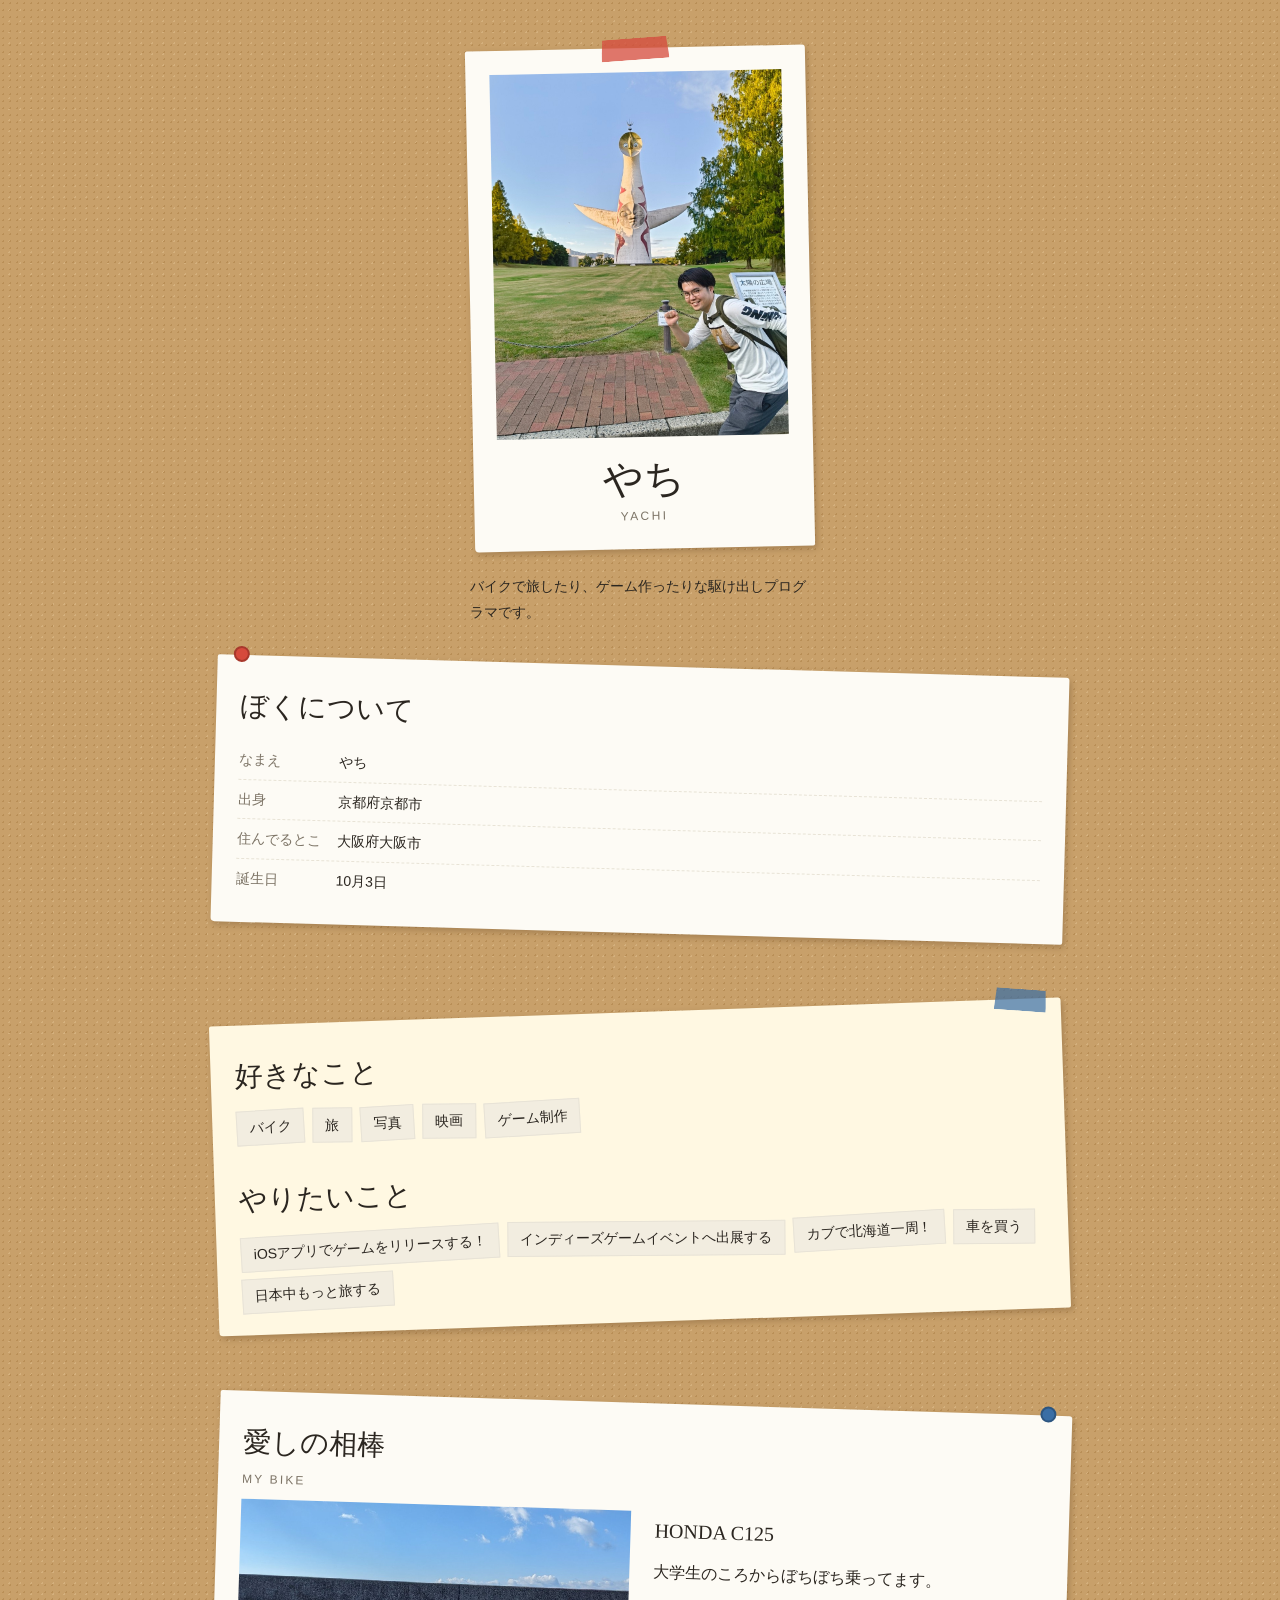
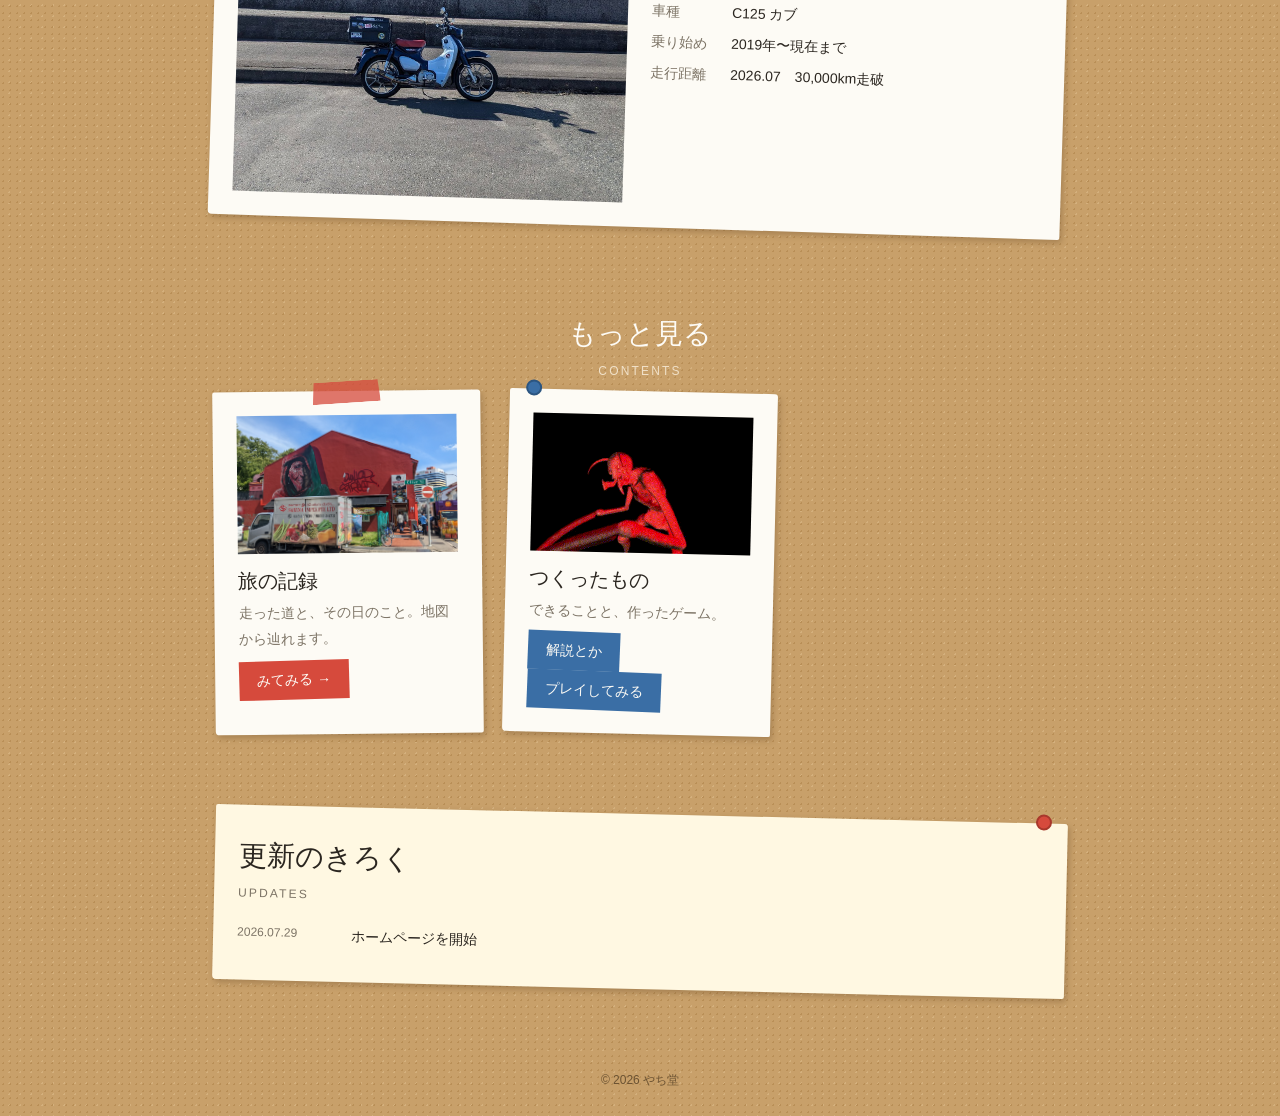
==== commit 1ef2d34f: "コメント変更" ====
--- a/index.html
+++ b/index.html
@@ -19,18 +19,14 @@
 </head>
 <body>
 
-  <!-- ==========================================
-       ヘッダー（トップページなので戻るリンクなし）
-       ========================================== -->
+  <!-- ── ヘッダー（トップページなので戻るリンクなし） ── -->
   <header class="site-header">
   </header>
 
 
   <main>
 
-    <!-- ==========================================
-         一番上：顔写真と名前
-         ========================================== -->
+    <!-- ── 一番上：顔写真と名前 ── -->
     <section class="hero container">
       <div class="paper paper--tape tilt-l1 hero__card">
         <img
@@ -45,14 +41,12 @@
       </div>
 
       <p class="hero__catch">
-        バイクで出かけて、写真を撮って、たまにゲームを作っています。
+        バイクで旅したり、ゲーム作ったりな駆け出しプログラマです。
       </p>
     </section>
 
 
-    <!-- ==========================================
-         基本情報
-         ========================================== -->
+    <!-- ── 基本情報 ── -->
     <section class="section container">
       <div class="paper paper--pin tilt-r1 fade-in">
         <h2 class="heading">
@@ -81,9 +75,7 @@
     </section>
 
 
-    <!-- ==========================================
-         好きなこと / 最近興味があること
-         ========================================== -->
+    <!-- ── 好きなこと / 最近興味があること ── -->
     <section class="section container">
       <div class="paper paper--note paper--tape paper--tape-blue paper--tape-right tilt-l2 fade-in">
         <h2 class="heading">
@@ -114,9 +106,7 @@
     </section>
 
 
-    <!-- ==========================================
-         愛車紹介
-         ========================================== -->
+    <!-- ── 愛車紹介 ── -->
     <section class="section container">
       <div class="paper paper--pin paper--pin-blue paper--pin-right tilt-r2 fade-in">
         <h2 class="heading">
@@ -135,8 +125,7 @@
             <h3 class="subheading">HONDA C125</h3>
 
             <p>
-              ここに愛車への思い入れを書きます。
-              買ったきっかけ、どこまで走ったか、気に入っているところなど。
+              大学生のころからぼちぼち乗ってます。
             </p>
 
             <dl class="bike__spec">
@@ -146,7 +135,7 @@
               </div>
               <div class="bike__spec-item">
                 <dt class="bike__spec-label">乗り始め</dt>
-                <dd>○○年〜</dd>
+                <dd>2019年〜現在まで</dd>
               </div>
               <div class="bike__spec-item">
                 <dt class="bike__spec-label">走行距離</dt>
@@ -159,9 +148,7 @@
     </section>
 
 
-    <!-- ==========================================
-         各ページへの入口
-         ========================================== -->
+    <!-- ── 各ページへの入口 ── -->
     <section class="section container">
       <h2 class="heading" style="color: #fdfbf5; text-align: center;">
         もっと見る
@@ -181,15 +168,14 @@
           <img class="menu-card__photo" src="img/gif/space_kamakiri.gif" alt="作品" loading="lazy">
           <h3 class="menu-card__title">つくったもの</h3>
           <p class="menu-card__text">できることと、作ったゲーム。</p>
-          <a class="btn btn--blue" href="works.html">みてみる →</a>
+          <a class="btn btn--blue" href="works.html">解説とか</a>
+          <a class="btn btn--blue" href="https://unityroom.com/users/uniunitechtech">プレイしてみる</a>
         </li>
       </ul>
     </section>
 
 
-    <!-- ==========================================
-         更新履歴
-         ========================================== -->
+    <!-- ── 更新履歴 ── -->
     <section class="section container">
       <div class="paper paper--note paper--pin paper--pin-right tilt-r1 fade-in">
         <h2 class="heading">
--- a/css/common.css
+++ b/css/common.css
@@ -1,23 +1,10 @@
-/* ========================================
-   common.css
-   全ページ共通のスタイル。
-
-   デザインの考え方：
-   「コルクボードに、雑誌の切り抜きや写真を
-     マスキングテープと画鋲で留めた」見た目。
-
-   ・背景 = コルクボード（画像は使わずCSSだけで作る）
-   ・中身 = 紙（.paper）を少し傾けて貼る
-   ・留め具 = テープ（.paper--tape）／画鋲（.paper--pin）
-
-   ★モバイルファースト
-     まずスマホの見た目を書き、末尾の @media で広い画面を上書きする。
-   ======================================== */
-
-
-/* ========================================
-   1. CSS変数（ここを変えるとサイト全体が変わる）
-   ======================================== */
+/* ── common.css：全ページ共通のスタイル ── */
+/* デザイン＝コルクボードに、紙をマスキングテープと画鋲で留めた見た目 */
+/* 背景=コルクボード（CSSだけで作る）／中身=紙（.paper）を傾けて貼る／留め具=テープ・画鋲 */
+/* ★モバイルファースト：先にスマホの見た目、末尾の @media で広い画面を上書き */
+
+
+/* ── 1. CSS変数（ここを変えるとサイト全体が変わる） ── */
 :root {
   /* --- コルクボード --- */
   --cork-base: #c8a06a;      /* コルクの地の色 */
@@ -69,12 +56,9 @@
 }
 
 
-/* ========================================
-   2. コルクボードの背景
-   ・radial-gradient（円形のグラデーション）で小さな点を作り、
-     background-size でタイル状に繰り返してコルクの粒を表現する
-   ・2種類の点をずらして重ねると、規則的すぎない質感になる
-   ======================================== */
+/* ── 2. コルクボードの背景 ── */
+/* radial-gradient で小さな点を作り、background-size でタイル状に繰り返してコルクの粒を表現 */
+/* 2種類の点をずらして重ねると、規則的すぎない質感になる */
 body {
   background-color: var(--cork-base);
   background-image:
@@ -92,9 +76,7 @@
 }
 
 
-/* ========================================
-   3. レイアウトの箱
-   ======================================== */
+/* ── 3. レイアウトの箱 ── */
 .container {
   width: 100%;
   max-width: var(--content-width);
@@ -107,10 +89,8 @@
 }
 
 
-/* ========================================
-   4. 紙（.paper）
-   このサイトの中身はすべてこの「紙」の上に乗る
-   ======================================== */
+/* ── 4. 紙（.paper） ── */
+/* このサイトの中身はすべてこの「紙」の上に乗る */
 .paper {
   position: relative;              /* テープや画鋲を配置する基準になる */
   background-color: var(--paper);
@@ -125,20 +105,15 @@
   background-color: var(--paper-note);
 }
 
-/* --- 傾き ---
-   .paper に一緒に付けて使う。
-   全部同じ角度だとわざとらしいので数種類用意する */
+/* 傾き：.paper に一緒に付けて使う。全部同じ角度だとわざとらしいので数種類用意する */
 .tilt-l1 { transform: rotate(-1.2deg); }
 .tilt-l2 { transform: rotate(-2.2deg); }
 .tilt-r1 { transform: rotate(1.2deg); }
 .tilt-r2 { transform: rotate(2deg); }
 
 
-/* ========================================
-   5. 留め具：マスキングテープ
-   紙の上端に貼りつく半透明のテープ。
-   .paper--tape を付けると出る。
-   ======================================== */
+/* ── 5. 留め具：マスキングテープ ── */
+/* 紙の上端に貼りつく半透明のテープ。.paper--tape を付けると出る */
 .paper--tape::before {
   content: "";
   position: absolute;
@@ -168,9 +143,7 @@
 }
 
 
-/* ========================================
-   6. 留め具：画鋲
-   ======================================== */
+/* ── 6. 留め具：画鋲 ── */
 .paper--pin::before {
   content: "";
   position: absolute;
@@ -196,9 +169,7 @@
 }
 
 
-/* ========================================
-   7. 見出し
-   ======================================== */
+/* ── 7. 見出し ── */
 .heading {
   font-family: var(--font-serif);
   font-size: var(--font-xl);
@@ -221,9 +192,7 @@
 }
 
 
-/* ========================================
-   8. ボタン（テープを貼ったようなラベル）
-   ======================================== */
+/* ── 8. ボタン（テープを貼ったようなラベル） ── */
 .btn {
   display: inline-block;
   padding: 6px 18px;
@@ -258,9 +227,7 @@
 }
 
 
-/* ========================================
-   9. ヘッダー / フッター
-   ======================================== */
+/* ── 9. ヘッダー / フッター ── */
 .site-header {
   padding-block: var(--space-md) var(--space-xs);
 }
@@ -301,10 +268,8 @@
 }
 
 
-/* ========================================
-   10. 写真（チェキ／ポラロイド風）
-   白いフチをつけて、下に手書き風のキャプションを置く
-   ======================================== */
+/* ── 10. 写真（チェキ／ポラロイド風） ── */
+/* 白いフチをつけて、下に手書き風のキャプションを置く */
 .photo {
   display: block;
   background-color: var(--paper);
@@ -335,9 +300,7 @@
 }
 
 
-/* ========================================
-   11. スクロールでふわっと表示（common.js と連動）
-   ======================================== */
+/* ── 11. スクロールでふわっと表示（common.js と連動） ── */
 .fade-in {
   opacity: 0;
   transition: opacity 0.6s ease;
@@ -355,9 +318,7 @@
 }
 
 
-/* ========================================
-   12. タブレット以上（768px〜）
-   ======================================== */
+/* ── 12. タブレット以上（768px〜） ── */
 @media (min-width: 768px) {
   :root {
     --font-xl: 1.75rem;
--- a/css/index.css
+++ b/css/index.css
@@ -1,13 +1,8 @@
-/* ========================================
-   index.css
-   トップページ専用のスタイル。
-   common.css の後に読み込むこと。
-   ======================================== */
-
-
-/* ========================================
-   1. 一番上：名前と顔写真
-   ======================================== */
+/* ── index.css：トップページ専用のスタイル ── */
+/* common.css の後に読み込むこと */
+
+
+/* ── 1. 一番上：名前と顔写真 ── */
 .hero {
   padding-top: var(--space-sm);
 }
@@ -50,9 +45,7 @@
 }
 
 
-/* ========================================
-   2. 基本情報（名前・出身・居住地・誕生日）
-   ======================================== */
+/* ── 2. 基本情報（名前・出身・居住地・誕生日） ── */
 .profile-list__item {
   display: flex;
   gap: var(--space-sm);
@@ -76,10 +69,8 @@
 }
 
 
-/* ========================================
-   3. 好きなこと / 最近興味があること
-   ふせんを並べたような見た目にする
-   ======================================== */
+/* ── 3. 好きなこと / 最近興味があること ── */
+/* ふせんを並べたような見た目にする */
 .tag-list {
   display: flex;
   flex-wrap: wrap;                 /* 入りきらなければ折り返す */
@@ -106,9 +97,7 @@
 }
 
 
-/* ========================================
-   4. 愛車紹介
-   ======================================== */
+/* ── 4. 愛車紹介 ── */
 .bike {
   display: grid;
   grid-template-columns: 1fr;      /* スマホは縦積み */
@@ -139,9 +128,7 @@
 }
 
 
-/* ========================================
-   5. 各ページへの入口
-   ======================================== */
+/* ── 5. 各ページへの入口 ── */
 .menu-list {
   display: grid;
   grid-template-columns: 1fr;
@@ -168,9 +155,7 @@
 }
 
 
-/* ========================================
-   6. 更新履歴
-   ======================================== */
+/* ── 6. 更新履歴 ── */
 .news-list__item {
   display: flex;
   flex-direction: column;          /* スマホは日付の下に内容 */
@@ -193,9 +178,7 @@
 }
 
 
-/* ========================================
-   7. タブレット以上（768px〜）
-   ======================================== */
+/* ── 7. タブレット以上（768px〜） ── */
 @media (min-width: 768px) {
 
   /* 愛車は写真と説明を横並びに */
@@ -223,9 +206,7 @@
 }
 
 
-/* ========================================
-   8. PC（1024px〜）
-   ======================================== */
+/* ── 8. PC（1024px〜） ── */
 @media (min-width: 1024px) {
   /* 入口カードは3列 */
   .menu-list {
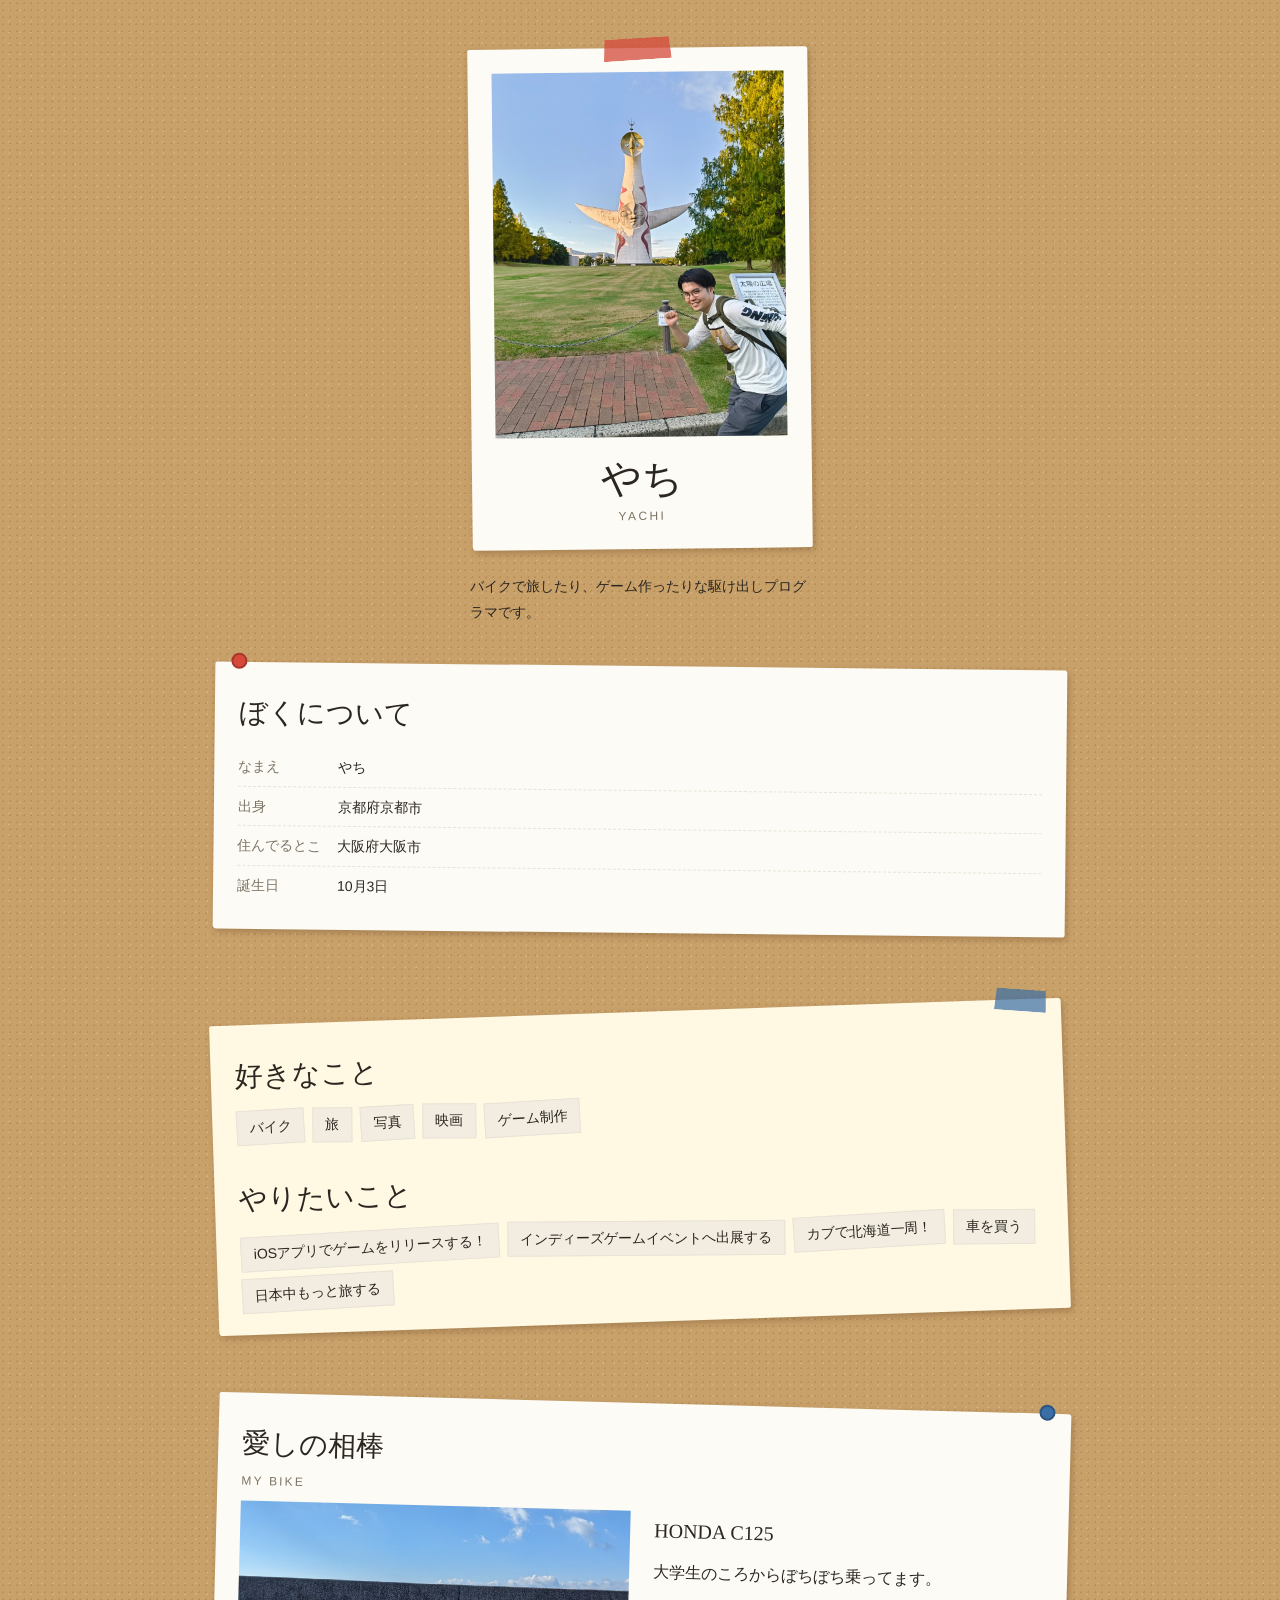
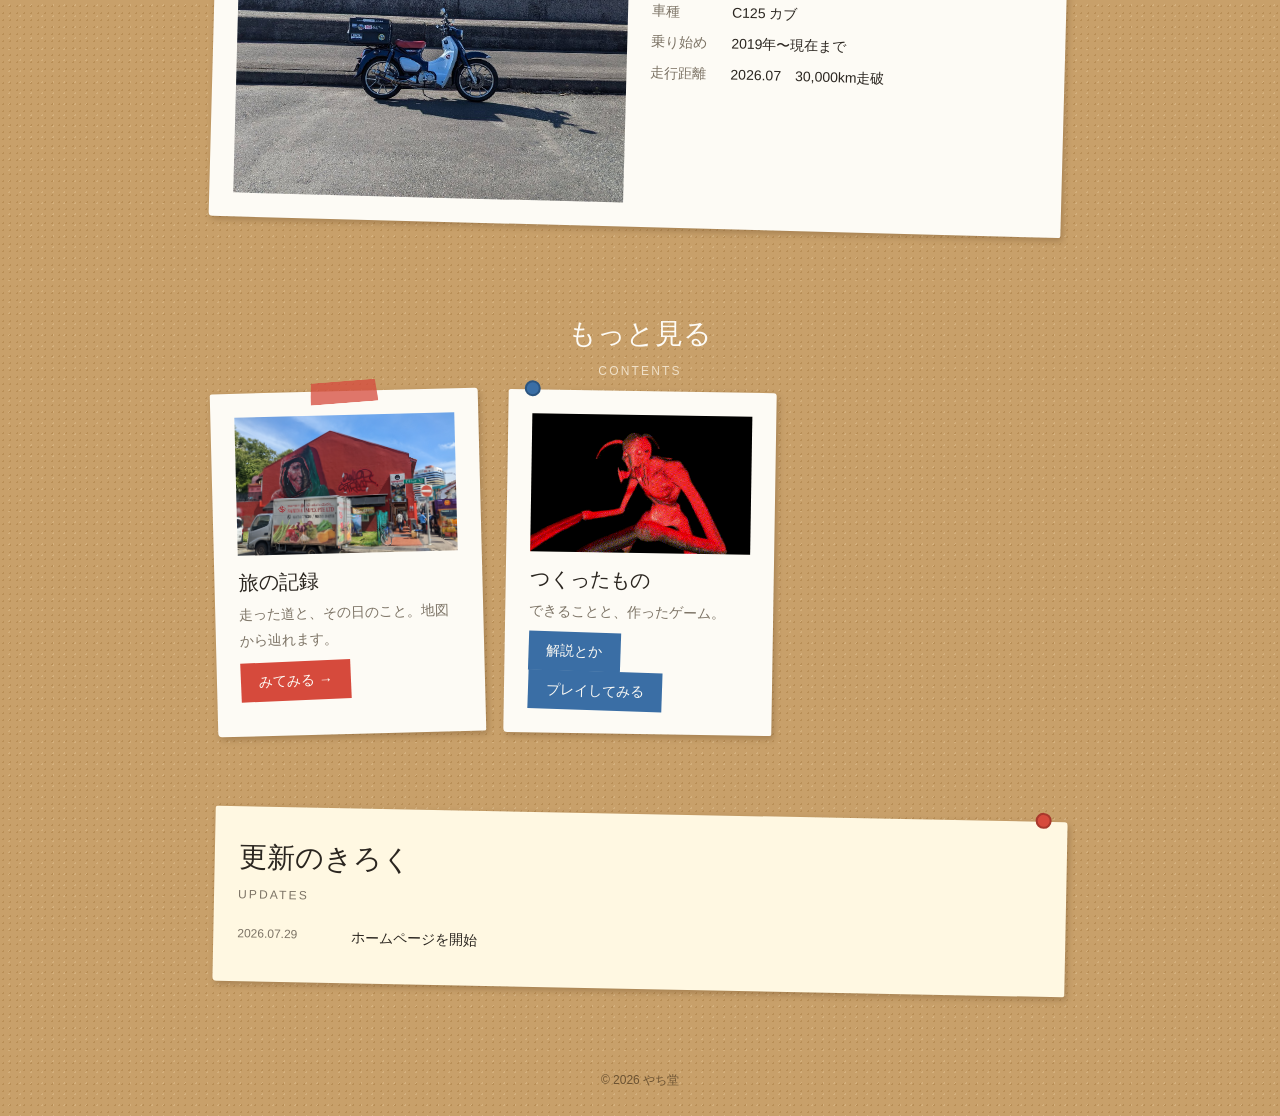
==== commit 3473c6f5: "ホバー削除" ====
--- a/index.html
+++ b/index.html
@@ -168,7 +168,7 @@
           <img class="menu-card__photo" src="img/gif/space_kamakiri.gif" alt="作品" loading="lazy">
           <h3 class="menu-card__title">つくったもの</h3>
           <p class="menu-card__text">できることと、作ったゲーム。</p>
-          <a class="btn btn--blue" href="works.html">解説とか</a>
+          <a class="btn btn--blue" href="games.html">解説とか</a>
           <a class="btn btn--blue" href="https://unityroom.com/users/uniunitechtech">プレイしてみる</a>
         </li>
       </ul>
--- a/css/common.css
+++ b/css/common.css
@@ -200,12 +200,7 @@
   color: var(--paper);
   font-size: var(--font-sm);
   transform: rotate(-1deg);
-  transition: transform 0.15s, background-color 0.15s;
   min-height: 34px;
-}
-
-.btn:hover {
-  transform: rotate(-1deg) scale(1.04);
 }
 
 .btn--blue {
@@ -213,17 +208,9 @@
   transform: rotate(1deg);
 }
 
-.btn--blue:hover {
-  transform: rotate(1deg) scale(1.04);
-}
-
 .btn--dark {
   background-color: #4a443a;
   transform: none;
-}
-
-.btn--dark:hover {
-  transform: scale(1.04);
 }
 
 
@@ -275,7 +262,6 @@
   background-color: var(--paper);
   padding: 8px 8px 6px;
   box-shadow: var(--paper-shadow);
-  transition: transform 0.2s, box-shadow 0.2s;
 }
 
 .photo__img {
@@ -293,12 +279,6 @@
   margin-top: 6px;
 }
 
-/* リンクになっている写真は、触ると少し持ち上がる */
-a.photo:hover {
-  transform: scale(1.03) rotate(0.5deg);
-  box-shadow: var(--paper-shadow-lift);
-}
-
 
 /* ── 11. スクロールでふわっと表示（common.js と連動） ── */
 .fade-in {
@@ -314,7 +294,6 @@
 @media (prefers-reduced-motion: reduce) {
   html { scroll-behavior: auto; }
   .fade-in { opacity: 1; transition: none; }
-  .photo, .btn { transition: none; }
 }
 
 
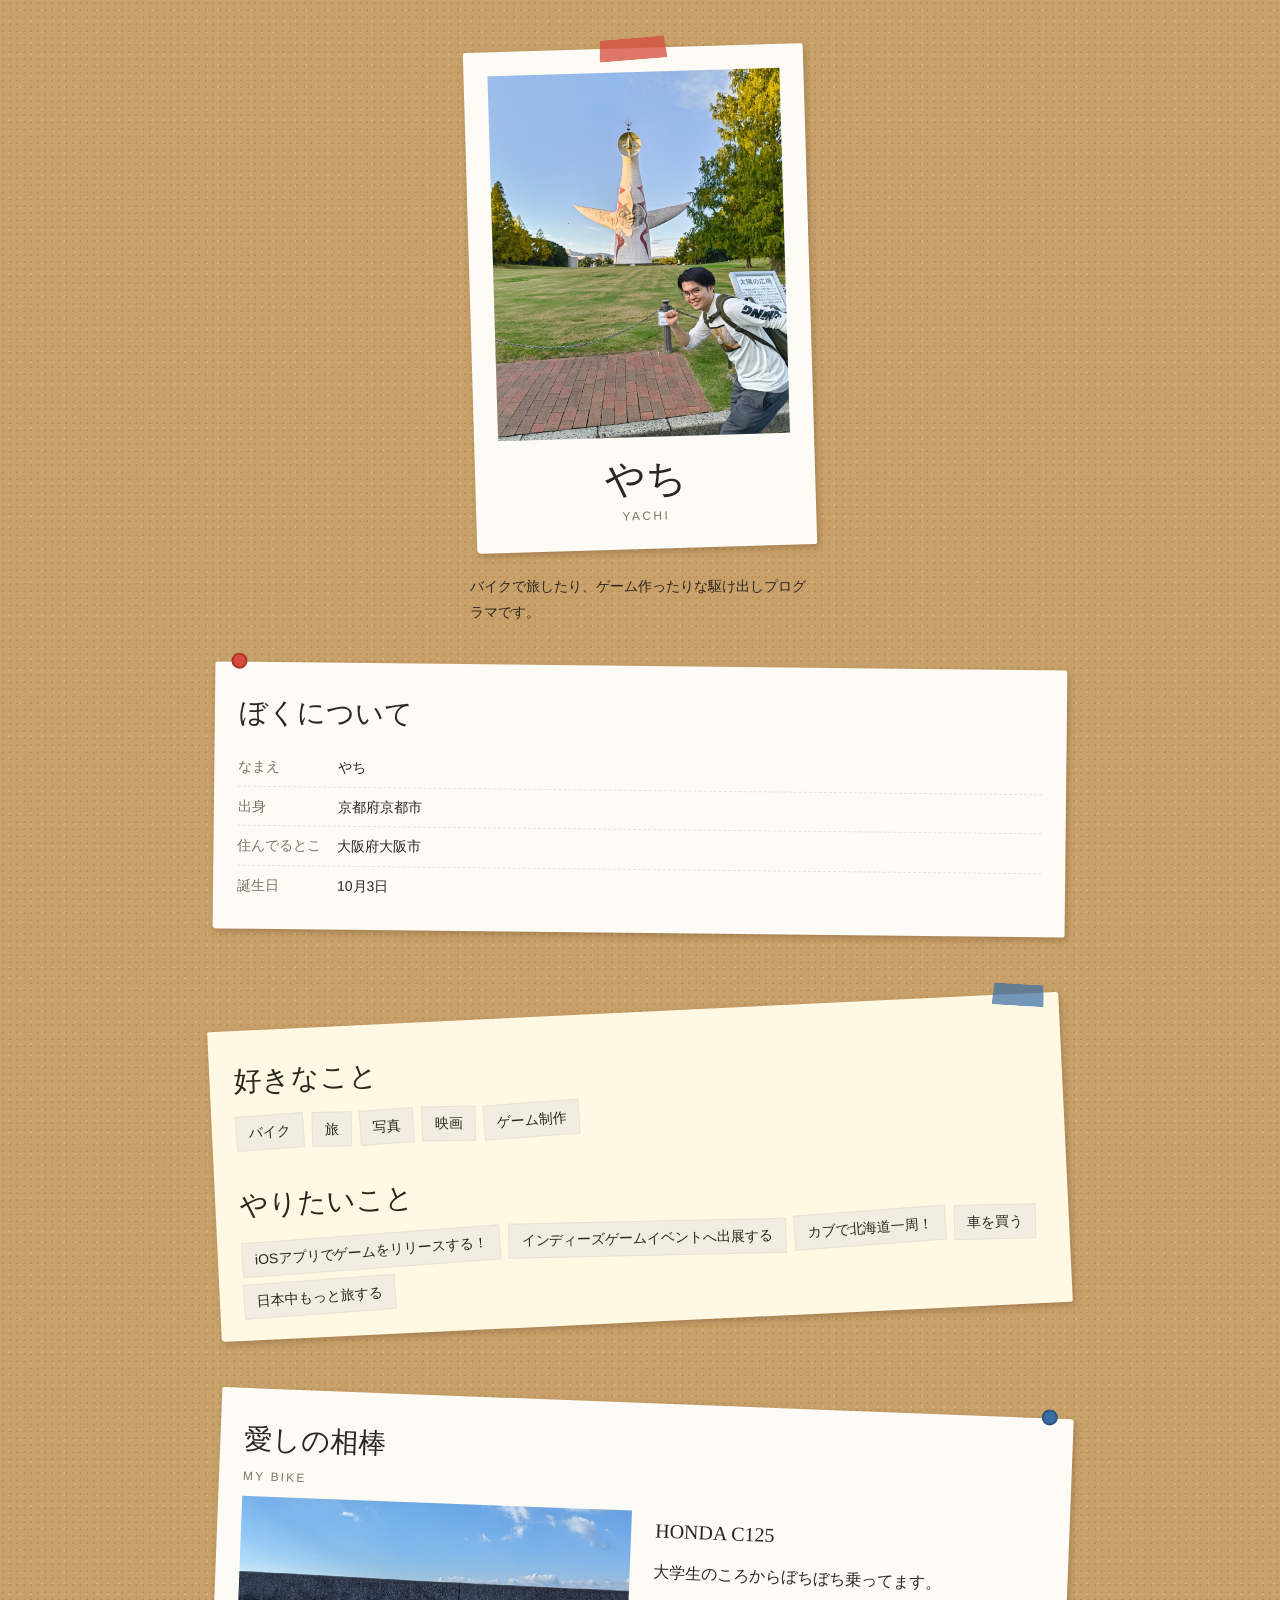
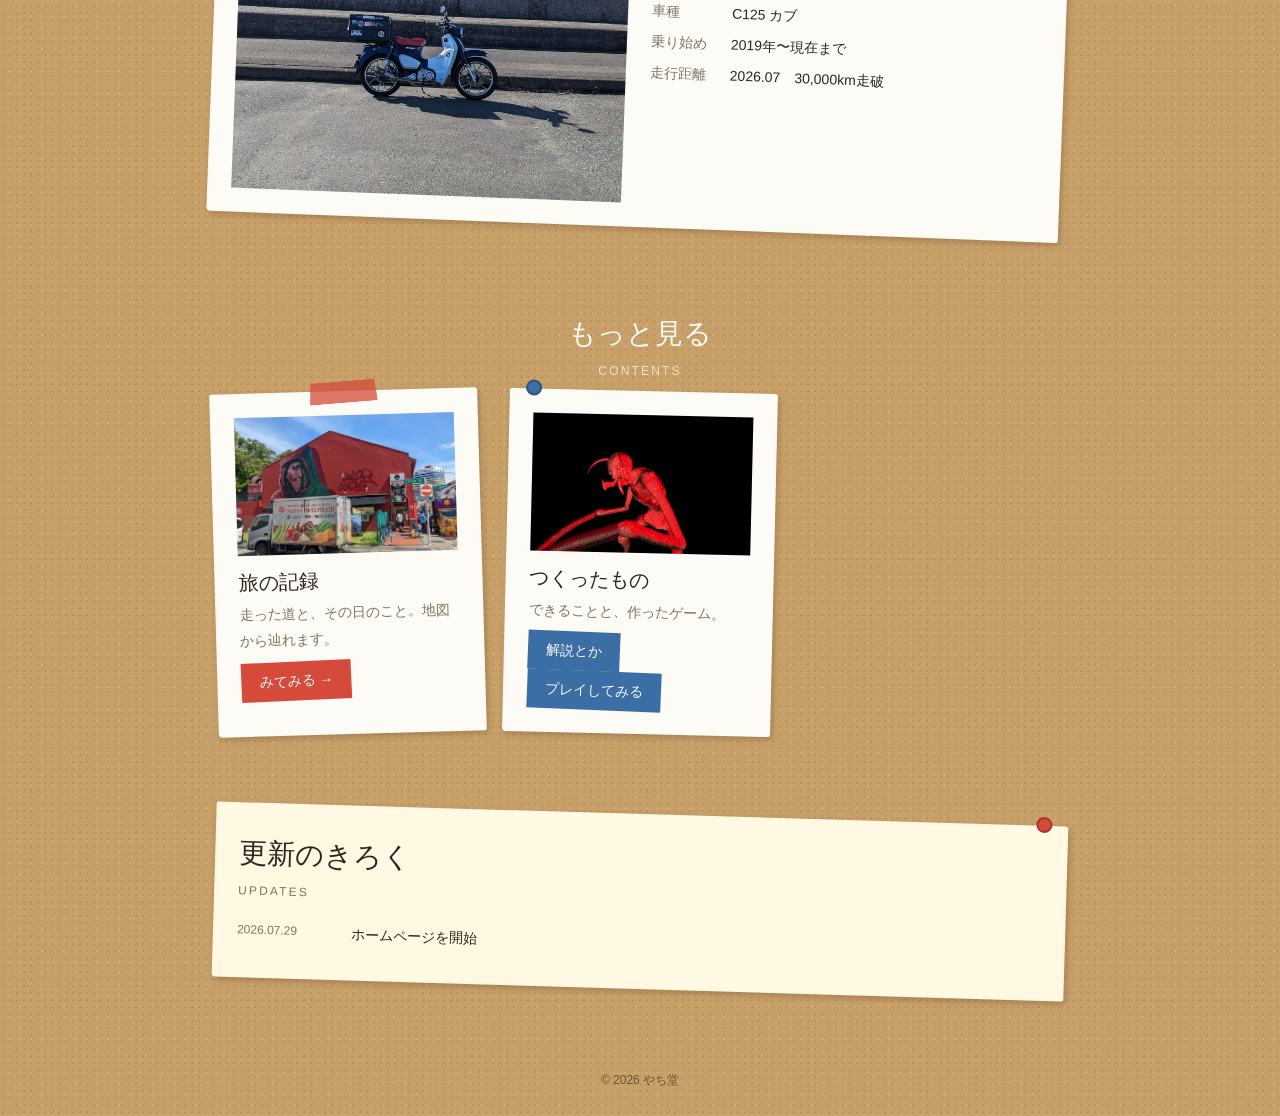
==== commit 2409b5da: "リンク修正" ====
--- a/index.html
+++ b/index.html
@@ -161,7 +161,7 @@
           <img class="menu-card__photo" src="img/travel/singapore01.jpg" alt="旅の写真" loading="lazy">
           <h3 class="menu-card__title">旅の記録</h3>
           <p class="menu-card__text">走った道と、その日のこと。地図から辿れます。</p>
-          <a class="btn" href="travel.html">みてみる →</a>
+          <a class="btn" href="travel-map.html">みてみる →</a>
         </li>
 
         <li class="paper paper--pin paper--pin-blue tilt-r1 fade-in">
